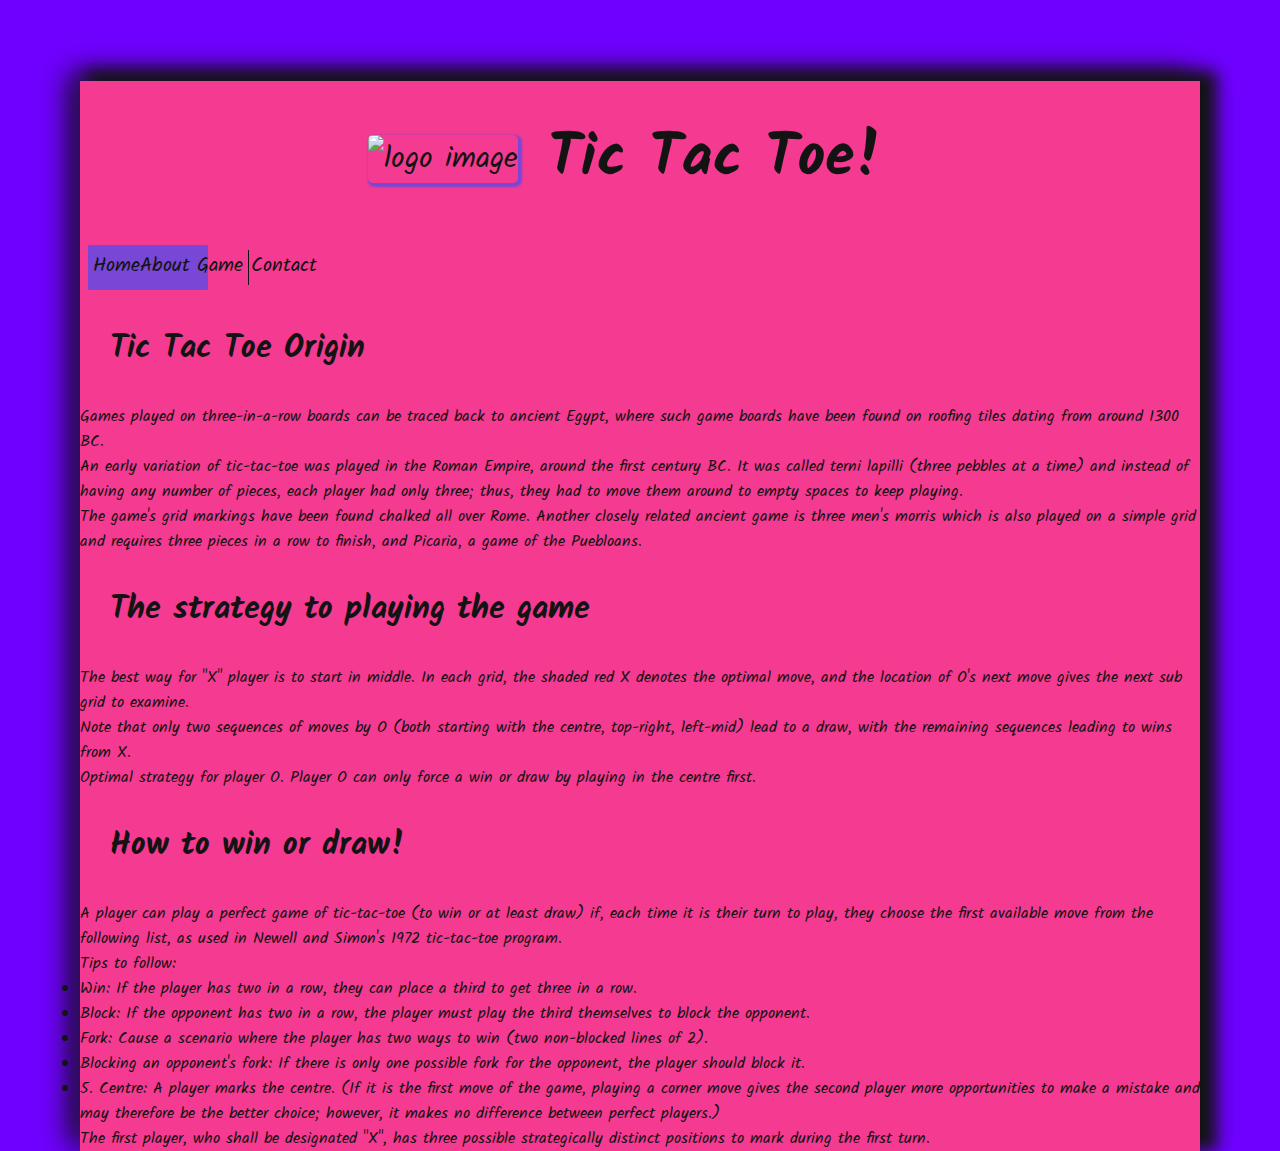
==== about.html @ bd55c63d "add content about the history of the game on about.html" ====
<!DOCTYPE html>
<html lang="en">
    <head>
        <meta charset="UTF-8">
        <meta http-equiv="X-UA-Compatible" content="IE=edge">
        <meta name="viewport" content="width=device-width, initial-scale=1.0">
        <!-- GOOGLE FONTS -->
        <link rel="preconnect" href="https://fonts.googleapis.com">
        <link rel="preconnect" href="https://fonts.gstatic.com" crossorigin>
        <link href="https://fonts.googleapis.com/css2?family=Caveat&family=Kalam:wght@700&display=swap" rel="stylesheet">
        <!-- FONTAWESOME ICONS -->
        <link href="./assets/fontawsome/css/all.css" rel="stylesheet">  
        <link rel="stylesheet" href="https://cdnjs.cloudflare.com/ajax/libs/font-awesome/6.0.0/css/all.min.css">
        <!--CSS STYLE LINK FILE -->
        <link rel="stylesheet" href="assets/css/style.css">
        <title>XO Game</title>
    </head>

    <body>
        <main id="background">
            <section class="">
                <div class="title">
                    <div>  
                      <img class="logo" src="assets/images/logo-6kb-250x250.png" alt="logo image">
                    </div>
                  <h1>Tic Tac Toe!</h1>
                </div>

                <nav class="nav-bar menu-allign">
                    <a class="" href="home.html" alt="">Home</a>
                    <a class="" href="about.html" alt="">About</a>
                    <a class="linebtwn-menu" href="index.html" alt="">Game</a>
                    <a class="" href="contact.html" alt="">Contact</a>
                </nav> 
            </section>

            <section class=""></section>
                <div class="hitory" >
                    <h1>Tic Tac Toe Origin</h1>
                        <p>Games played on three-in-a-row boards can be traced back to ancient Egypt, where such game boards have been found on roofing tiles dating from around 1300 BC. </p>
                        <p>An early variation of tic-tac-toe was played in the Roman Empire, around the first century BC. It was called terni lapilli (three pebbles at a time) and instead of having any number of pieces, each player had only three; thus, they had to move them around to empty spaces to keep playing. </p>
                        <p>The game's grid markings have been found chalked all over Rome. Another closely related ancient game is three men's morris which is also played on a simple grid and requires three pieces in a row to finish,  and Picaria, a game of the Puebloans.</p>
                </div>

                <div class="instruction" >
                    <h1>The strategy to playing the game</h1>
                        <p>The best way for "X" player is to start in middle. In each grid, the shaded red X denotes the optimal move, and the location of O's next move gives the next sub grid to examine.</p>
                        <p>Note that only two sequences of moves by O (both starting with the centre, top-right, left-mid) lead to a draw, with the remaining sequences leading to wins from X.</p>
                        <p>Optimal strategy for player O. Player O can only force a win or draw by playing in the centre first.</p>
                </div>

                <div class="rules" >
                    <h1>How to win or draw!</h1>
                        <p>A player can play a perfect game of tic-tac-toe (to win or at least draw) if, each time it is their turn to play, they choose the first available move from the following list, as used in Newell and Simon's 1972 tic-tac-toe program.</p>
                        <ul>Tips to follow:
                            <li>Win: If the player has two in a row, they can place a third to get three in a row.</li>
                            <li>Block: If the opponent has two in a row, the player must play the third themselves to block the opponent.</li>
                            <li>Fork: Cause a scenario where the player has two ways to win (two non-blocked lines of 2).</li>
                            <li>Blocking an opponent's fork: If there is only one possible fork for the opponent, the player should block it. </li>
                            <li>5.	Centre: A player marks the centre. (If it is the first move of the game, playing a corner move gives the second player more opportunities to make a mistake and may therefore be the better choice; however, it makes no difference between perfect players.)</li>
                        </ul>
                        <p>The first player, who shall be designated "X", has three possible strategically distinct positions to mark during the first turn. </p>
                </div>
                  
            </section>

            <!-- JAVASCRIPT FILE LINK -->
            <script src="/assets/js/script.js"></script>
        </main>
    </body>
</html>
---- assets/css/style.css ----
/* CSS HEX 
--deep-pink: #f53a91ff;
--majorelle-blue: #7947d6ff;
--electric-indigo: #6f00ffff;
--vivid-sky-blue: #04d9faff;
--magnolia: #f3eaf3ff;
--night: #131313ff;
*/
* {
    padding: 0;
    margin: 0;
  }

body{
    background-color: #6f00ffff;
    font-family: 'Kalam', cursive;
    color: #131313ff;
    height: 100vh;
    padding-top: 1px;
}

a{
    text-decoration: none;
    color: #131313ff;
  }

a:hover{
    cursor: pointer;
  }

.logo{
    height: 80px;
    width: 90px;
    box-shadow: 2px 2px 2px 2px #7947d6ff;
    border-radius: 5px;
}

.popup, .title, .controls{
  display: flex;
  flex-direction: column;
  justify-content: center;
  align-items: center;
  font-size: 20px;
}

.popup{
  font-size: 30px;
}

nav{
  background-color: #7947d6ff;
  border: 1px double #f53a91ff;
  border-radius: 4px;
  width: 100px;
  height: 30px;
}

nav:hover{
  background-color: #f53a91ff;
  border: 1px solid #7947d6ff;
  color: #7947d6ff;
  transition-duration: 0.4s;
  width: 110px;
  padding: 3px;
}

.menu-allign{
  display: flex;
  flex-direction: row;
  justify-content: space-between;
  margin: 5px;
  padding: 5px;
}

.linebtwn-menu{
  margin: 0 2px 0 5px;
  padding: 0 5px 2px 2px;
  border-right: 1px solid #131313ff;
}
/*
.hardmenuli {

}

.landingmenu{
  font-size: 50px;
}
#power-on{

}

#exit{

}
ul {
  list-style-type: none;
  margin: 0;
  padding: 0;
}
.game-board-hard{
    margin: 0 auto;
    background-color: #04d9faff;
    border: 1px solid #f53a91ff;
    display: grid;
    grid-template-columns: 20% 20% 20% 20% 20%;
    grid-template-rows: 20% 20% 20% 20% 20%;
    max-width: 500px;
}
*/
.game-board{
    margin: 0 auto;
    background-color: #04d9faff;
    box-shadow: -5px -5px 15px 5px #7947d6ff, 5px 5px 15px 7px #7947d6ff;
    display: grid;
    grid-template-columns: 33% 33% 33%;
    grid-template-rows: 33% 33% 33%;
    max-width: 300px;
}

button{
  font-family: 'Caveat', cursive;
  background-color: #7947d6ff;
  border: 1px solid #f53a91ff;
  border-radius: 4px;
  width: 50px;
  height: 30px;
}

button:hover{
background-color: #f53a91ff;
border: 2px solid #7947d6ff;
color: #131313ff;
transition-duration: 0.4s;
width: 60px;
font-size: 20px;
}

.tile {
    border: 4px solid #7947d6ff;
    min-width: 99px;
    min-height: 99px;
    display: flex;
    justify-content: center;
    align-items: center;
    font-size: 50px;
    cursor: pointer;
    margin: auto;
}

.tile:nth-child(1) {
  border-top: none;
}

.tile:nth-child(2) {
  border-top: none;
}

.tile:nth-child(3) {
  border-top: none;
} 

.tile:nth-child(odd) {
  border-right: none;
}

.tile:nth-child(even) {
  border-right: none;
}

.tile:nth-child(7) {
  border-bottom: none;
}

.tile:nth-child(8) {
  border-bottom: none;
}

.tile:nth-child(9) {
  border-bottom: none;
}

.controls{
  margin: 10px;
  padding: 10px;
  display: flex;
}

@media only screen and (min-width: 600px){
  #background{
    background-color: #7947d6ff;
    -webkit-box-shadow: 12px -5px 15px 5px #131313ff, 12px 10px 15px 7px #6f00ffff, -10px -7px 27px 1px #131313ff; 
    box-shadow:  12px -5px 15px 5px #131313ff, 12px 10px 15px 7px #6f00ffff, -10px -7px 27px 1px #131313ff;
    margin: 80px;
    margin-bottom: 50px;
    padding: 0px;
  }

  .logo{
    height: 120px;
    width: 120px;
    border-radius: 5px;
    box-shadow: 10px 10px -10px 0 #04d9faff;
  }

  .game-board{
    
  }

  .title{
    display: flex;
    flex-direction: row;
    justify-content: center;
    font-size: 30px;
  }
  
  h1{
    margin: 15px;
    padding: 15px;
  }

  nav{
    border: 3px solid #f53a91ff;
    width: 110px;
    height: 35px;
    font-size: 20px;
  }
  
  nav:hover{
    width: 120px;
    padding: 6px;
  }

  .menu-allign{
    display: flex;
    flex-direction: row;
    justify-content: space-between;
  }

  .tablet-border{
    border: 10px solid transparent;
    border-image: linear-gradient(to bottom right, #f53a91ff 25%, #6f00ffff 50%, #04d9faff 75%, #f3eaf3ff 100%);
    border-image-slice: 1;
    max-width: 500px;
    margin: auto;
    padding: 50px;
  }

  button{
    border: 3px solid #f53a91ff;
    width: 60px;
    height: 35px;
    padding: 5px;
    padding-bottom: 5px;
    font-size: 20px;
  }
  
  button:hover{
  border: 3px solid #7947d6ff;
  width: 70px;
  padding: 6px;
  }

  .tile{
    box-shadow: 10px 10px -10px 0 #04d9faff;
  }
}

@media only screen and (min-width: 1080px){
  #background{
    background-color: #f53a91ff;
  }

  .menu-allign{
    display: flex;
    flex-direction: row;
    justify-content: space-between;
  }

  .tablet-border{
    background-color: #7947d6ff;
    border: 15px solid transparent;
    border-image: linear-gradient(to bottom right, #6f00ffff 0%, #f53a91ff 10%, #7947d6ff 25%, #04d9faff 75%, #f3eaf3ff 100%);
    border-image-slice: 15;
    max-width: 750px;
    margin: auto;
    padding: 50px;
  }

  .tile {
    


}
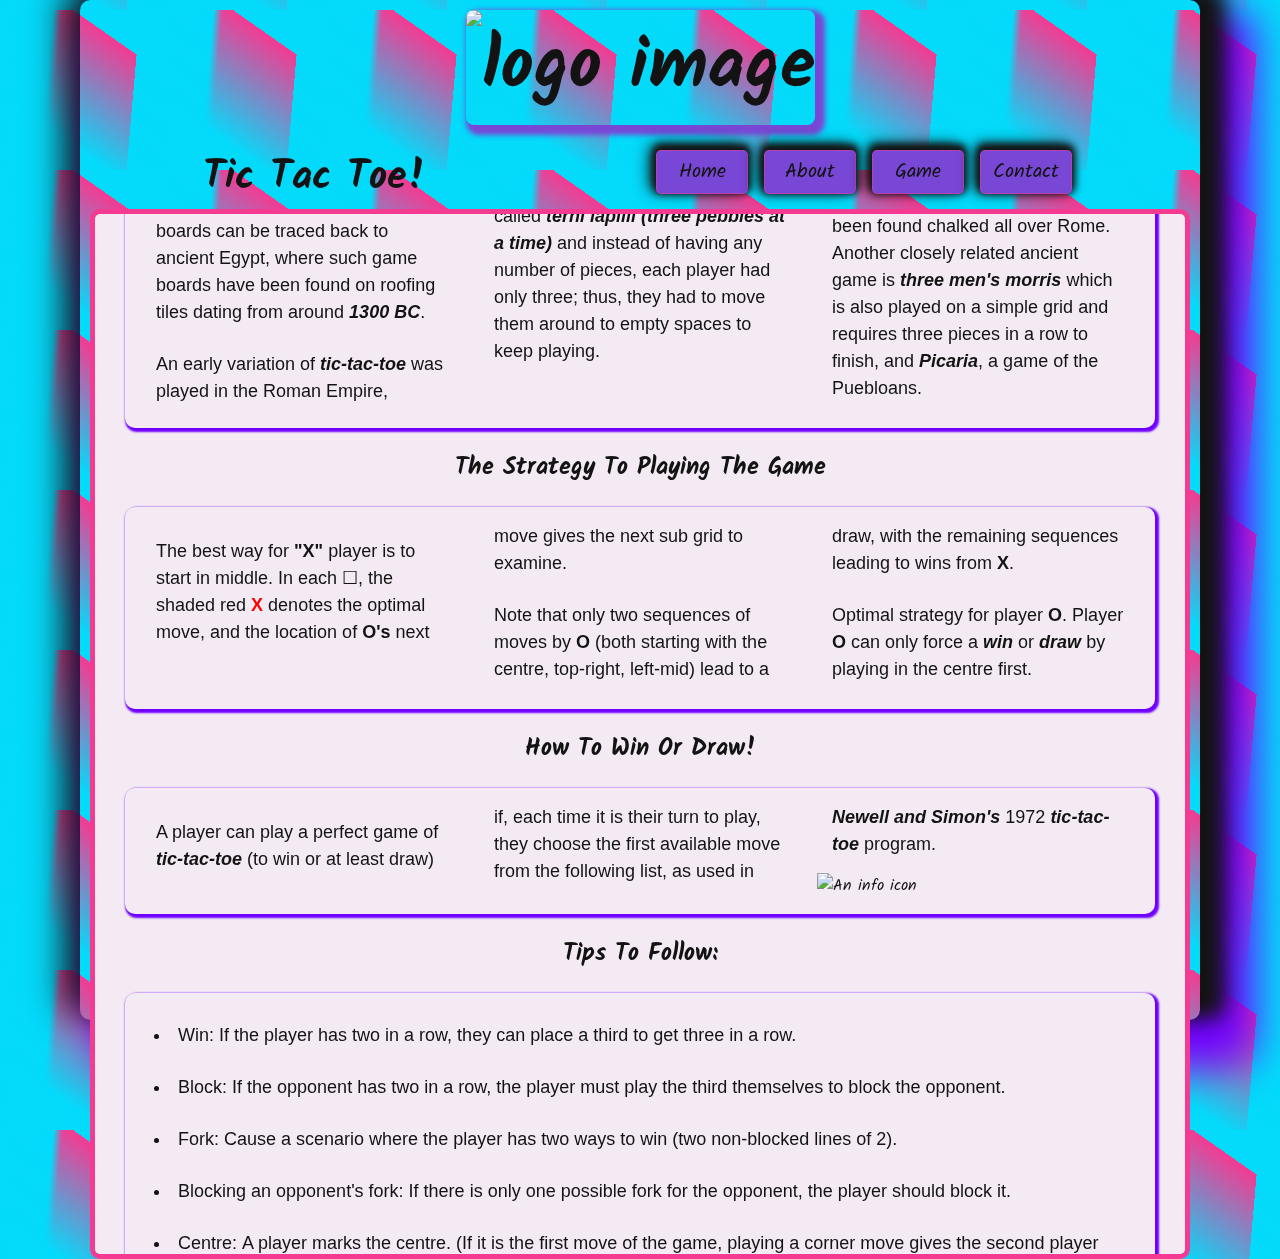
==== commit e7c626f2: "add responsiveness on about page, update readme.md file" ====
--- a/about.html
+++ b/about.html
@@ -8,64 +8,153 @@
         <link rel="preconnect" href="https://fonts.googleapis.com">
         <link rel="preconnect" href="https://fonts.gstatic.com" crossorigin>
         <link href="https://fonts.googleapis.com/css2?family=Caveat&family=Kalam:wght@700&display=swap" rel="stylesheet">
-        <!-- FONTAWESOME ICONS -->
-        <link href="./assets/fontawsome/css/all.css" rel="stylesheet">  
+        <!--FONTAWESOME ICONS -->
         <link rel="stylesheet" href="https://cdnjs.cloudflare.com/ajax/libs/font-awesome/6.0.0/css/all.min.css">
-        <!--CSS STYLE LINK FILE -->
+        <!-- CSS STYLE LINK FILE -->
         <link rel="stylesheet" href="assets/css/style.css">
-        <title>XO Game</title>
+        <title>Tic Tac Toe</title>
+        <script>
+          /***************************************************
+            * Code extracted from https://www.w3schools.com/
+          ****************************************************
+
+          ********* DROP DOWN ON HOVER CLICK! **************/
+          function myFunction(){
+              document.getElementById('DropDown').classList.toggle('show');
+          }
+
+          window.onclick = function(event){
+              if(!event.target.matches('.dropmenu')){
+                  var dropdowns = document.getElementsByClassName('dropdown-content');
+                  var i;
+                  for(i = 0; i < dropdowns.length; i++){
+                      var openDropdown = dropdowns[i];
+                      if(openDropdown.classList.contains('show')){
+                          openDropdown.classList.remove('show');
+                      }
+                  }
+              }
+          };
+
+        </script>
     </head>
 
     <body>
-        <main id="background">
-            <section class="">
-                <div class="title">
-                    <div>  
-                      <img class="logo" src="assets/images/logo-6kb-250x250.png" alt="logo image">
-                    </div>
-                  <h1>Tic Tac Toe!</h1>
+        <main id="background" class="content-background">
+          <!-- LOGO, TITLE & MENU BAR -->
+          <header class="menu">
+            <div class="title">
+              <h1>  
+                <img class="logo" src="assets/images/logo-6kb-250x250.png" alt="logo image">
+              </h1>
+            </div>  
+            
+            <div class="menu-allign">
+              <div class="title menu-allign">
+                <p class="title-heading heading" >Tic Tac Toe!</p>
+              </div>
+            
+              <!--
+              - Code extracted from https://www.w3schools.com/
+              -
+              -
+              - DROP DOWN FOR MOBILE MENU -->
+              <nav class="nav-bar menu-allign" id="menu-allign">
+                <div class="dropdown">
+                  <button onclick="myFunction()" class="dropmenu">
+                    <i class="fa-solid fa-bars"></i>
+                  </button>
+                  <div id="DropDown" class="dropdown-content dropmenu">
+                    <a class="home" href="home.html" aria-label="The link leads to home page">Home</a>
+                    <a class="about" href="about.html" aria-label="The link leads to about page">About</a>
+                    <a class="game" href="index.html" aria-label="The link leads to game page">Game</a>
+                    <a class="contact" href="contact.html" aria-label="The link leads to contact page">Contact</a> 
+                  </div>
+                </div> 
+  
+                <!-- MENU BAR FOR 770XP UP -->
+                <div class="menu-inrow hideonmobile">
+                  <div class="rowbtn">
+                    <a href="home.html" aria-label="The link leads to home page">Home</a>
+                  </div>
+                  <div class="rowbtn">
+                    <a href="about.html" aria-label="The link leads to about page">About</a>
+                  </div>
+                  <div class="rowbtn">
+                    <a href="index.html" aria-label="The link leads to game page">Game</a>
+                  </div>
+                  <div class="rowbtn">
+                    <a href="contact.html" aria-label="The link leads to contact page">Contact</a> 
+                  </div>     
+                </div>
+              </nav> 
+            </div>
+          </header>
+
+          <div class="content">
+            <!--   
+            -The content was extracted from https://en.wikipedia.org/wiki/Tic-tac-toe#
+            --> 
+        
+            <div>
+              <div class="infoimage">
+                  <img src="/assets/images/info-3kb-250x250.png" alt="An info icon"> 
+              </div> 
+            </div>
+              
+            <div class="contentbox">
+              <h2 class="pheading">The origin  of Tic Tac Toe game </h2>
+                <div class="flexbox">
+                  <p>Games played on three-in-a-row boards can be traced back to ancient Egypt, where such game boards have been found on 
+                    roofing tiles dating from around  <em>1300 BC</em>. </p>
+                  <p>An early variation of <i>tic-tac-toe</i> was played in the Roman Empire, around the <em>first century BC</em>. It was called <i>terni lapilli 
+                    (three pebbles at a time)</i> and instead of having any number of pieces, each player had only three; thus, they had to move them 
+                    around to empty spaces to keep playing. </p>
+                  <p>The game's grid markings have been found chalked all over Rome. Another closely related ancient game is <i>three men's morris</i> which
+                    is also played on a simple grid and requires three pieces in a row to finish,  and <i>Picaria</i>, a game of the Puebloans.</p>
+                </div>
+              </div>
+            
+            <div class="contentbox">
+              <h2 class="pheading">The strategy to playing the game</h2>
+                  <div class="flexbox"> 
+                    <p>
+                      The best way for <strong>"X"</strong> player is to start in middle. In each &#x2610;, the shaded red <strong style="color: red;">X</strong> denotes the optimal move, and the 
+                      location of <strong>O's</strong> next move gives the next sub grid to examine.</p>
+                    <p>
+                      Note that only two sequences of moves by <strong>O</strong> (both starting with the centre, top-right, left-mid) lead to a draw, 
+                      with the remaining sequences leading to wins from <strong>X</strong>.</p>
+                    <p>
+                      Optimal strategy for player <strong>O</strong>. Player <strong>O</strong> can only force a <i>win</i> or <i>draw</i> by playing in the centre first.</p>
+                  </div>
                 </div>
 
-                <nav class="nav-bar menu-allign">
-                    <a class="" href="home.html" alt="">Home</a>
-                    <a class="" href="about.html" alt="">About</a>
-                    <a class="linebtwn-menu" href="index.html" alt="">Game</a>
-                    <a class="" href="contact.html" alt="">Contact</a>
-                </nav> 
-            </section>
+            <div class="contentbox">
+              <h2 class="pheading">How to win or draw!</h2>
+                <div class="flexboxTwo"> 
+                  <p>A player can play a perfect game of <i>tic-tac-toe</i> (to win or at least draw) if, each time it is their turn to play, they choose 
+                    the first available move from the following list, as used in <em>Newell and Simon's</em> 1972 <i>tic-tac-toe</i> program.</p>
+                    
+                    <img class="hideonmobile" src="/assets/images/tic-tac-toe-5kb-250x250.png" alt="An info icon"> 
+                  </div>
+                  
+                  <h2 class="pheading">Tips to follow:</h2>
+                  <ul>
+                    <li class="list"><strong>Win:</strong> If the player has two in a row, they can place a third to get three in a row.</li>
+                    <li class="list"><strong>Block:</strong> If the opponent has two in a row, the player must play the third themselves to block the opponent.</li>
+                    <li class="list"><strong>Fork: </strong>Cause a scenario where the player has two ways to win (two non-blocked lines of 2).</li>
+                    <li class="list">Blocking an opponent's <strong>fork:</strong> If there is only one possible fork for the opponent, the player should block it. </li>
+                    <li class="list"><strong>Centre: </strong>A player marks the centre. (If it is the first move of the game, playing a corner move gives the 
+                      second player more opportunities to make a mistake and may therefore be the better choice; however, it makes no difference between perfect players.)</li>
+                </ul>
 
-            <section class=""></section>
-                <div class="hitory" >
-                    <h1>Tic Tac Toe Origin</h1>
-                        <p>Games played on three-in-a-row boards can be traced back to ancient Egypt, where such game boards have been found on roofing tiles dating from around 1300 BC. </p>
-                        <p>An early variation of tic-tac-toe was played in the Roman Empire, around the first century BC. It was called terni lapilli (three pebbles at a time) and instead of having any number of pieces, each player had only three; thus, they had to move them around to empty spaces to keep playing. </p>
-                        <p>The game's grid markings have been found chalked all over Rome. Another closely related ancient game is three men's morris which is also played on a simple grid and requires three pieces in a row to finish,  and Picaria, a game of the Puebloans.</p>
-                </div>
-
-                <div class="instruction" >
-                    <h1>The strategy to playing the game</h1>
-                        <p>The best way for "X" player is to start in middle. In each grid, the shaded red X denotes the optimal move, and the location of O's next move gives the next sub grid to examine.</p>
-                        <p>Note that only two sequences of moves by O (both starting with the centre, top-right, left-mid) lead to a draw, with the remaining sequences leading to wins from X.</p>
-                        <p>Optimal strategy for player O. Player O can only force a win or draw by playing in the centre first.</p>
-                </div>
-
-                <div class="rules" >
-                    <h1>How to win or draw!</h1>
-                        <p>A player can play a perfect game of tic-tac-toe (to win or at least draw) if, each time it is their turn to play, they choose the first available move from the following list, as used in Newell and Simon's 1972 tic-tac-toe program.</p>
-                        <ul>Tips to follow:
-                            <li>Win: If the player has two in a row, they can place a third to get three in a row.</li>
-                            <li>Block: If the opponent has two in a row, the player must play the third themselves to block the opponent.</li>
-                            <li>Fork: Cause a scenario where the player has two ways to win (two non-blocked lines of 2).</li>
-                            <li>Blocking an opponent's fork: If there is only one possible fork for the opponent, the player should block it. </li>
-                            <li>5.	Centre: A player marks the centre. (If it is the first move of the game, playing a corner move gives the second player more opportunities to make a mistake and may therefore be the better choice; however, it makes no difference between perfect players.)</li>
-                        </ul>
-                        <p>The first player, who shall be designated "X", has three possible strategically distinct positions to mark during the first turn. </p>
-                </div>
+                <p>The first player, who shall be designated <strong>"X"</strong>, has three possible strategically distinct positions to mark during the first turn. </p>
+              </div>
                   
-            </section>
-
-            <!-- JAVASCRIPT FILE LINK -->
-            <script src="/assets/js/script.js"></script>
-        </main>
+            </div>
+        </main>      
+      
+      <!-- JAVASCRIPT SCRIPT -->
+      <script src="/assets/js/script.js"></script>  
     </body>
 </html>--- a/assets/css/style.css
+++ b/assets/css/style.css
@@ -1,142 +1,1255 @@
-/* CSS HEX 
+/***************************************
+* CSS HEX 
+* Extracted form https://coolors.co/
+****************************************
 --deep-pink: #f53a91ff;
 --majorelle-blue: #7947d6ff;
 --electric-indigo: #6f00ffff;
 --vivid-sky-blue: #04d9faff;
 --magnolia: #f3eaf3ff;
 --night: #131313ff;
-*/
+
+****************************************
+* UNIFORM ACROSS ALL PAGES
+****************************************/
+
 * {
     padding: 0;
     margin: 0;
-  }
-
-body{
-    background-color: #6f00ffff;
-    font-family: 'Kalam', cursive;
+   }
+
+  main{
+    font-family: 'Kalam', 'Caveat', cursive;
     color: #131313ff;
     height: 100vh;
     padding-top: 1px;
-}
-
-a{
+    } 
+
+a{  
     text-decoration: none;
     color: #131313ff;
-  }
+    }
 
 a:hover{
     cursor: pointer;
+    }
+
+em{
+    font-weight: bold;
+    }
+
+i{
+    font-weight: bolder;
+    }
+
+.contentbox p, .contentbox ul{
+    font-family: Arial, Helvetica, sans-serif;
+    }
+
+/********************************************************
+* BACKGROUND ANIMATION 
+* The code extracted from https://stackoverflow.com/
+*********************************************************/
+
+body {
+    background-position: 10px 10px, 10px 10px;
+    background-size: 160px 160px;
+    background-image: linear-gradient(35deg, #04dafaff 25%, transparent 75%, transparent 50%, #04dafaff 75%, #04dafaff 100%),linear-gradient(95deg, #04dafaff 25%, #f53a91ff 30%, #f53a91ff 75%, #04dafaff 50%, #04dafaff 100%);
+    -webkit-animation: AnimateBG 20s ease infinite;
+    animation: AnimateBG 20s ease infinite;
+    }
+
+@-webkit-keyframes AnimateBG {
+    0% {
+      background-position: 0% 50%;
+    }
+    50% {
+      background-position: 100% 50%;
+      }
+    100% {
+      background-position: 0% 50%;
+      }
+    }
+
+@keyframes AnimateBG {
+    0% {
+      background-position: 0% 50%;
+      }
+    50% {
+      background-position: 100% 50%;
+      }
+    100% {
+      background-position: 0% 50%;
+      }
+    }
+
+/*********************************************************************
+* TRANSPARENT BACKGROUND
+* The code is extracted from https://developer.mozilla.org/en-US/
+*********************************************************************/
+
+#background{
+    background-color: transparent;
+    -webkit-box-shadow: 18px -8px 20px 8px #131313ff, 36px 28px 40px 18px#6f00ffff, -28px -18px 65px 4px #7947d6ff;; 
+    box-shadow:  18px -8px 20px 8px #131313ff, 36px 28px 40px 18px #6f00ffff, -14px -9px 35px 2px #131313ff; 
+    border-radius: 10px;
+    height: 500px;
+    width: 300px;
+    margin: auto;
+    padding: 10px;
+    }
+
+/****************************************
+****** RESPOSIVE AS PER VIEWPORT *******
+*****************************************
+
+*** LOGO STYLE ***/
+.logo{
+    height: 60px;
+    width: 75px;
+    box-shadow: 2px 2px 2px 2px #7947d6ff;
+    border-radius: 5px;
+    padding: 0;
+    margin-bottom: 20px;
+  }
+
+/****************************************
+* HOME PAGE STYLE
+****************************************/
+
+/*** LOGO & TITLE STYLE ***/
+.title{
+    display: flex;
+    flex-direction: column;
+    align-items: center;
+    font-size: 30px;
+    font-weight: bold;
+    padding: 0;
+  }
+
+.title-heading{
+    font-size: 14px;
+    font-weight: bold;
+    padding: 0;
+  }
+
+/******* MENU BUTTONS STYLE *******/
+.menu-bar{
+    font-size: 20px;
+    font-weight: bold;
+    letter-spacing: 5px;
+    line-height: 1.5;
+  }
+
+.menu-bar div{
+    background-color: #7947d6ff;
+    -webkit-box-shadow: 6px -3px 7px 3px #131313ff, -5px -4px 16px 1px #131313ff; 
+    box-shadow:  0px -3px 7px 3px #131313ff, -5px -4px 16px 1px #131313ff;
+    border: 1px dotted #f53a91ff; 
+    border-radius: 5px;
+    margin: 35px;
+    width: 140px;
+    height: 30px;
+    padding: 10px;
+  }
+
+.menubtn:hover, .menubtn:focus{
+    background-color: #f53a91ff;
+    border: 1px dotted #6f00ffff;
+    transition-duration: 0.4s;
+    }
+
+/****************************************
+* ABOUT PAGE STYLE
+****************************************
+
+************ DROP DOWN MENU ************/
+.menu-allign{
+    display: flex;
+    flex-direction: row;
+    justify-content: space-around;
+    }
+
+.dropdown-content{
+    display: none;
+  }
+
+.hideonmobile{
+    display: none;
+  }
+
+.show{
+    display: block;
+  }
+
+.dropmenu{
+    background-color: #7947d6ff;
+    border-radius: 5px;
+    color: #131313ff;
+    height: 30px;
+    width: 50px;
+    padding: 5px;
+    border: 1px solid #f53a91ff;
+  }
+
+.dropmenu:hover, .dropmenu:focus {
+    background-color: #f53a91ff;
+    border: 1px solid #6f00ffff;
+  }
+
+.dropdown {
+    position: relative;
+    display: block;
+  }
+
+.dropdown-content{
+    display: inline-block;
+    position: absolute;
+    background-color: #f53a91ff;
+    min-height: 140px;
+    min-width: 80px;
+    overflow: auto;
+    z-index: 1;
+  }
+
+.dropdown-content a {
+    text-align: center;
+    padding: 5px;
+    display: inline-block;
+  }
+
+.dropdown a:hover {
+    background-color: #7947d6ff;
+  }
+
+/******* CONTENT HOLDER ***********/
+.content{
+    background-color: #f3eaf3ff;
+    border: 1px dotted #f53a91ff;
+    border-radius: 5px;
+    height: 480px;
+    width: 280px;
+    margin: auto;
+    padding: 5px;
+    overflow: hidden;
+    overflow-y: scroll;
+  }
+
+.pheading{
+    font-size: 16px;
+    padding: 5px;
+    text-align: center;
+    text-transform: capitalize;
+    }
+
+ul{
+    border: transparent;
+    box-shadow: 2px 2px 2px 2px #6f00ffff;
+    border-radius: 5px;
+    margin: 5px;
+    padding: 10px;
+    font-size: 12px;
+    letter-spacing: 1.5;
+    line-height: 1.2;
+  }
+
+  ul .list{
+    font-weight: lighter;
+    list-style-position: inside;
+    margin: 5px;
+    padding: 5px;
+  }
+  
+  .infoimage img{
+    height: 100px;
+    width: 100px;
+    margin-left: 80px;
+  }
+
+.contentbox p{
+  border: transparent;
+    box-shadow: 2px 2px 2px 2px #6f00ffff;
+    border-radius: 5px;
+    margin: 5px;
+    padding: 10px;
+    font-size: 12px;
+    letter-spacing: 2;
+    line-height: 1.2;
+}
+
+/****************************************
+* GAME PAGE STYLE 
+****************************************
+
+
+
+
+/****************************************
+* CONTACT PAGE STYLE
+****************************************/
+
+/*** LOGO & TITLE STYLE ***/
+.heading{
+    font-size: 25px;
+    font-weight: bold;
+  }
+
+/********* FORM STYLING *****************/
+input,
+textarea,
+button{
+    font-family: 'Kalam', 'Caveat', cursive;
+    padding: 3px;
+    margin:3px;
+  }
+
+input, textarea{
+    width: 180px;
+  }
+
+fieldset{
+    border: none;
+  }
+
+form{
+    background-color: #f3eaf3ff;
+    border: 3px solid #f53a91ff;
+    border-radius: 5px;
+    height: 300px;
+    width: 200px;
+    margin: auto;
+    padding: 20px;
+  }
+
+.formbtn button{
+    display: inline;
+    font-weight: bold;
+    background-color: #7947d6ff;
+    border: 1px solid #f53a91ff;
+    border-radius: 5px;
+    height: 30px;
+    width: 60px;
+    padding: 5px;
+  }
+
+.formbtn button:hover, .formbtn button:focus {
+    background-color: #f53a91ff;
+    border: 1px solid #6f00ffff;
+  }
+
+input, textarea{
+    border: 1px solid #6f00ffff;
+    border-radius: 5px;
+  }
+
+/*** POP UP WINDOW STYLE ***/
+  .popwindow{
+  display: none;
+  font-size: 16px;
+  font-weight: bold;
+  background-color: #04d9faff;
+  border: 1px dotted #f53a91ff;
+  border-radius: 10px;
+  height: 50px;
+  width: 200px;
+  margin: auto;
+  padding: 10px;
+  }
+
+.alertwindow{
+    display: block;
+  }
+
+.popup .alertwindow {
+    visibility: visible;
+    -webkit-animation: fadeIn 10s;
+    animation: fadeIn 10s;
+  }
+
+@-webkit-keyframes fadeIn {
+    from {opacity: 0;} 
+    to {opacity: .1;}
+  }
+
+@keyframes fadeIn {
+    from {opacity: 0;}
+    to {opacity: .1 ;}
+  }
+
+/**********************************************************
+* MEDIA QUERY FOR 480 VIEWPORT
+***********************************************************/
+
+@media only screen and (min-width: 480px){
+
+  /* LOGO & TITLE STYLING 
+  ************************/
+  .logo{
+      height: 70px;
+      width: 85px;
+      box-shadow: 3px 3px 3px 3px #7947d6ff;
+      border-radius: 6px;
+    }
+
+  .title{
+  font-size: 32px;  
+    }
+
+  .heading{
+    font-size: 30px;
+    font-weight: bold;
+  }
+
+
+  /* TRANSPARENT BACKGROUND
+  **************************/
+  #background{
+    height: 650px;
+    width: 450px;
+    margin: auto;
+    }
+
+    /******* MENU BUTTONS STYLE *******/
+.menu-bar{
+  font-size: 20px;
+  font-weight: bold;
+  letter-spacing: 5px;
+  line-height: 1.5;
+}
+
+.menu-bar div{
+  background-color: #7947d6ff;
+  -webkit-box-shadow: 6px -3px 7px 3px #131313ff, -5px -4px 16px 1px #131313ff; 
+  box-shadow:  0px -3px 7px 3px #131313ff, -5px -4px 16px 1px #131313ff;
+  border: 1px dotted #f53a91ff; 
+  border-radius: 5px;
+  margin: 35px;
+  width: 140px;
+  height: 30px;
+  padding: 10px;
+}
+
+.menubtn:hover, .menubtn:focus{
+  background-color: #f53a91ff;
+ border: 1px dotted #6f00ffff;
+ transition-duration: 0.4s;
+}
+
+  /* ABOUT PAGE STYLE
+  ********************/
+  .dropdown-content{
+    display: none;
+  }
+
+  .hideonmobile{
+    display: none;
+  }
+
+  .show{
+    display: none;
+  }
+.form{
+  margin-top: 5px;
+}
+  /***** DROP DOWN MENU STYLE FOR MOBILE *****/
+  .dropmenu{
+    border-radius: 6px;
+    height: 40px;
+    width: 60px;
+    padding: 6px;
+    border: 1px solid #f53a91ff;
+  }
+
+   .fa-bars{
+    font-size: 20px;
+  }
+
+  .dropmenu:hover, .dropmenu:focus {
+    background-color: #f53a91ff;
+    border: 1px solid #6f00ffff;
+  }
+
+  /* Content Page Background
+  ***************************/  
+  .content{
+    border: 2px solid #f53a91ff;
+    border-radius: 6px;
+    height: 580px;
+    width: 420px;
+    margin: auto;
+    padding: 6px;
+    }
+
+  .pheading{
+    font-size: 18px;
+    padding: 6px;
+    }
+
+  ul{
+    border-radius: 6px;
+    margin: 6px;
+    padding: 12px;
+    font-size: 14px;
+    letter-spacing: 2;
+    line-height: 1.5;
+  }
+
+  ul .list{
+    margin: 6px;
+    padding: 6px;
+  }
+
+  .infoimage img{
+    height: 100px;
+    width: 100px;
+    margin-left: 150px;
+  }
+
+  .contentbox p{
+    border: transparent;
+    box-shadow: none;
+    margin: 5px;
+    padding: 5px;
+    font-size: 14px;
+    line-height: 1.5;
+    letter-spacing: 2;
+  }
+  .flexbox {
+    columns: 2;
+    border: transparent;
+    box-shadow: 2px 2px 2px 2px #6f00ffff;
+    border-radius: 5px;
+  }
+
+
+
+  /* CONTACT PAGE STYLE
+  ****************************************/
+  input,
+  textarea,
+  button{
+    padding: 4px;
+    margin: 4px;
+    }
+    
+    input, textarea{
+      width: 200px;
+    }
+
+  form{
+    border: 4px solid #f53a91ff;
+    border-radius: 6px;
+    font-size: 14px;
+    height: 320px;
+    width: 240px;
+    padding: 20px;
+    }
+    
+    .formbtn button{
+      border-radius: 6px;
+      height: 32px;
+      width: 64px;
+      padding: 6px;
+    }
+    
+    input, textarea{
+      border-radius: 6px;
+    }
+    
+    /*** POP UP WINDOW STYLE ***/
+    .popwindow{
+    font-size: 18px;
+    border-radius: 11px;
+    height: 55px;
+    width: 210px;
+    padding: 11px;
+    }
+
+}
+
+
+
+/***********************************************************
+*MEDIA QUERY FOR 770 VIEWPORT
+************************************************************/
+@media only screen and (min-width: 770px){
+
+ /* TRANSPARENT BACKGROUND
+ *************************/
+ #background{
+  height: 900px;
+  width: 700px;
+  margin: auto;
   }
 
 .logo{
     height: 80px;
     width: 90px;
-    box-shadow: 2px 2px 2px 2px #7947d6ff;
+    box-shadow: 4px 4px 4px 4px #7947d6ff;
+    border-radius: 7px;
+    }
+
+  .title{
+    font-size: 34px;  
+    }
+
+/* ABOUT PAGE STYLE
+********************/
+.title-heading{
+  font-size: 18px;
+}
+
+.dropdown{
+  display: none;
+}
+
+.hideonmobile{
+  display: inline-block;
+}
+
+.show{
+  display: inline-block;
+}
+
+/***** IN LINE MENU STYLE FOR TABLET *****/
+.menu-inrow div{
+  display: inline-block;
+  background-color: #7947d6ff;
+  box-shadow:  0px -3px 7px 3px #131313ff, -5px -4px 16px 1px #131313ff;
+  border: 1px dotted #f53a91ff;
+  border-radius: 5px;
+  color: #131313ff;
+}
+
+.rowbtn{
+  text-align: center;
+  margin: 5px;
+  font-size: 20px;
+  padding: 5px;
+  width: 80px; 
+}
+
+.menu-inrow div:hover, .menu-inrow div:focus {
+  background-color: #f53a91ff;
+  border-radius: 1px solid #7947d6ff;
+}
+
+/* Content Page Background
+  ***************************/  
+  .content{
+    border: 2px solid #f53a91ff;
+    border-radius: 6px;
+    height: 660px;
+    width: 500px;
+    margin: auto;
+    padding: 100px;
+    }
+
+    .infoimage img{
+      height: 140px;
+      width: 140px;
+      margin-left: 150px;
+    }
+
+  .flexbox{
+   columns: 2;
+   border-radius: 7px;
+    margin: 8px;
+    padding: 14px;
+  }
+
+  .hideonmobile img{
+    height: 180px;
+    width: 180px;
+  }
+
+  .contentbox p{
+    padding: 8px;
+    font-size: 16px;
+  }
+
+  .flexboxTwo{
+    columns: 2;
+    border: transparent;
+    box-shadow: 2px 2px 2px 2px #6f00ffff;
+    border-radius: 8px;
+    padding: 14px;
+    margin: 8px;
+  }
+
+  .pheading{
+    font-size: 18px;
+    padding: 6px;
+    }
+
+  ul{
+
+    border-radius: 6px;
+    margin: 6px;
+    padding: 12px;
+    font-size: 14px;
+    letter-spacing: 2;
+    line-height: 1.5;
+  }
+
+  ul .list{
+    margin: 6px;
+    padding: 6px;
+  }
+
+  .infoimage img{
+    height: 100px;
+    width: 100px;
+    margin-left: 150px;
+  }
+
+
+/*
+
+.button{
+  border: 3px solid #f53a91ff;
+  width: 60px;
+  height: 35px;
+  padding: 5px;
+  padding-bottom: 5px;
+  font-size: 20px;
+}
+
+.button:hover{
+border: 3px solid #7947d6ff;
+width: 70px;
+padding: 6px;
+}
+
+.menu-bar{
+background-color: #6f00ffff;
+box-shadow:5px -5px 5px 5px #f3eaf3ff, -5px -5px 5px 5px #131313ff;
+border-radius: 8px;
+width: 170px;
+padding: 10px;
+margin: auto;
+}
+
+.menu-bar:hover{
+background-color: #f53a91ff;
+box-shadow:2px -2px 1px 1px #f3eaf3ff, -2px -2px 2px 2px #131313ff;
+color: #131313ff;
+}*/
+
+/******** MENU BAR **********/
+.dropdown-content{
+  display: none;
+}
+
+
+
+/* Content holder
+*****************/
+.content{
+  display: flex;
+  flex-direction: column;
+  justify-content: center;
+  border: 4px solid #f53a91ff;
+  border-radius: 7px;
+  height: 800px;
+  width: 600px;
+  margin: auto;
+  padding: 7px;
+
+}
+
+
+/* CONTACT PAGE STYLE
+  ****************************************/
+
+  /*** LOGO & TITLE STYLE ***/
+  .heading{
+  font-size: 35px;
+  font-weight: bold;
+  }
+
+
+
+  fieldset{
+    border: 1px solid #6f00ffff;
     border-radius: 5px;
-}
-
-.popup, .title, .controls{
+    padding: 10px;
+  }
+
+  input,
+  textarea,
+  button{
+    padding: 5px;
+    margin: 5px;
+    }
+    
+    input, textarea{
+      width: 220px;
+    }
+
+  form{
+    border-radius: 8px;
+    font-size: 16px;
+    height: 390px;
+    width: 280px;
+    padding: 40px;
+    }
+    
+    .formbtn button{
+      border-radius: 7px;
+      height: 34px;
+      width: 68px;
+      padding: 7px;
+    }
+    
+    input, textarea, legend{
+      border-radius: 7px;
+      font-size: 18px;
+    }
+    
+    /*** POP UP WINDOW STYLE ***/
+    .popwindow{
+    font-size: 20px;
+    border-radius: 12px;
+    height: 60px;
+    width: 220px;
+    padding: 12px;
+    }
+  
+ }
+
+ 
+/***********************************************************
+*MEDIA QUERY FOR 1280 VIEWPORT
+************************************************************/
+@media only screen and (min-width: 1280px){
+
+  /* HOME PAGE
+  *************************/
+  .logo{
+    height: 95px;
+    width: 100px;
+    box-shadow: 5px 5px 5px 5px #7947d6ff;
+    border-radius: 8px;
+    }
+
+.title{
+    font-size: 36px;  
+    }
+
+  /* TRANSPARENT BACKGROUND
+  *************************/
+  #background{
+      height: 1000px;
+      width: 1100px;
+      margin: auto;
+      }
+
+  /* ABOUT PAGE STYLE
+  ****************************************/
+  .title-heading{
+    font-size: 40px;
+  }
+
+  
+  /******** MENU BAR **********/
+  .dropdown{
+    display: none;
+  }
+
+  .hideonmobile{
+    display: inline-block;
+  }
+
+  .show{
+    display: inline-block;
+  }
+  
+
+  /* Content holder
+  *****************/
+  .content{
+    border: 5px solid #f53a91ff;
+    border-radius: 10px;
+    height: 1000px;
+    width: 1050px;
+    margin: auto;
+    padding: 20px;
+  }
+
+  .hideonmobile img{
+    height: 200px;
+    width: 200px;
+  }
+
+  .flexbox{
+    columns: 3;
+    border-radius: 10px;
+     margin: 10px;
+     padding: 16px;
+   }
+ 
+   .hideonmobile img{
+     height: 200px;
+     width: 200px;
+   }
+ 
+   .contentbox p{
+    
+     padding: 10px;
+     font-size: 18px;
+   }
+ 
+   .flexboxTwo{
+     columns: 3;
+     border: transparent;
+     box-shadow: 2px 2px 2px 2px #6f00ffff;
+     border-radius: 10px;
+     padding: 16px;
+     margin: 10px;
+   }
+ 
+   .pheading{
+     font-size: 24px;
+     padding: 10px;
+     }
+ 
+   ul{
+ 
+     border-radius: 10px;
+     margin: 10px;
+     padding: 14px;
+     font-size: 18px;
+     letter-spacing: 2;
+     line-height: 1.5;
+   }
+ 
+   ul .list{
+     margin: 5px;
+     padding: 10px;
+   }
+ 
+   .infoimage img{
+     height: 200px;
+     width: 200px;
+     margin-left: 200px;
+   }
+ 
+/* CONTACT PAGE STYLE
+  ****************************************/
+  fieldset{
+    border: 2px solid #6f00ffff;
+    border-radius: 10px;
+    padding: 15px;
+  }
+
+  input,
+  textarea,
+  button{
+    padding: 10px;
+    margin: 10px;
+    }
+    
+    input, textarea{
+      width: 250px;
+    }
+
+  form{
+    border-radius: 10px;
+    font-size: 18px;
+    height: 600px;
+    width: 380px;
+    padding: 50px;
+    }
+    
+    .formbtn button{
+      border-radius: 8px;
+      height: 36px;
+      width: 70px;
+      padding: 8px;
+    }
+    
+    input, textarea, legend{
+      border-radius: 8px;
+      font-size: 25px;
+    }
+    
+    /*** POP UP WINDOW STYLE ***/
+    .popwindow{
+    font-size: 22px;
+    border-radius: 14px;
+    height: 60px;
+    width: 240px;
+    padding: 14px;
+    }
+  
+}
+
+
+/***********************************************************
+*MEDIA QUERY FOR 1600 VIEWPORT
+************************************************************/
+@media only screen and (min-width: 1600px){
+
+  /* UNIFORM ACROSS ALL PAGES
+  ****************************************/
+  .logo{
+    height: 100px;
+    width: 110px;
+    box-shadow: 6px 6px 6px 6px #7947d6ff;
+    border-radius: 9px;
+    }
+    
+    .title{
+      font-size: 38px;  
+      }
+    
+    /* ABOUT PAGE STYLE
+****************************************/
+.title-heading{
+  font-size: 22px;
+}
+
+/******** MENU BAR **********/
+.dropdown{
+  display: none;
+}
+
+.hideonmobile{
+  display: inline-block;
+}
+
+.show{
+  display: inline-block;
+}
+
+#background{
+  height: 1400px;
+  width: 1200px;
+  margin: auto;
+  }
+
+}
+ 
+
+
+
+
+#22222222222222222222222222222222
+
+
+
+
+/******************** LANDING PAGE STYLE **************************
+.content-background{
+  background-color: transparent;
+  height: 300px;
+  width: 200px;
+  margin: auto;
+  padding: 10px;
+  padding-top: 20px;
+}
+
+#changetrasparecy{
+  display: flex;
+  flex-direction: column;
+  align-content: space-between;
+  text-align: center;
+  margin: auto;
+  padding: 10px;
+}
+
+
+
+*********POP UP WINDOW BEFORE STARTING THE GAME***********/
+/**.startgamepopup{
+  display: none;
+  font-size: 20px;
+  font-weight: bold;
+  background-color: #04d9faff;
+  border: 1PX dotted #f53a91ff;
+  border-radius: 10px;
+  height: 120px;
+  width: 200px;
+  margin: auto;
+  padding: 10px;
+  }
+
+  select, option{
+  font-family: 'Kalam', cursive;
+  background-color: transparent;
+  border: 0;
+  font-size: 16px;
+  padding: 5px;
+}
+
+.popbtn{
+  display: block;
+  margin: 5px;
+}
+
+.popbtn button{
+  margin: 5px;
+  padding: 5px;
+}
+
+.popbtn button:hover, .popbtn button:focus{
+  background-color: #f53a91ff;
+  border: 1PX dotted #7947d6ff;  
+}
+
+#playertwo{
+  display: none;
+}**/
+/************ SOCIAL MEDIA ICONS *************/
+
+/**** WRAPPER *****/
+
+/**** .icon-button {
+	background-color:transparent;
+	border-radius: 5px;
+	display: inline-block;
+	height: 18px;
+	line-height: 1.2;
+	margin: 5px;
+	text-align: center;
+	-webkit-user-select: none;
+	   -moz-user-select: none;
+	    -ms-user-select: none;
+	        user-select: none;
+	width: 25px;
+}
+CHANGE COLOR ON HOVER 
+.linkedin:hover, .linkedin:focus {
+	color: #0073a4;
+}
+
+.twitter span:hover, .twitter span:focus {
+	color: #4099ff;
+}
+
+.slack span:hover, .slack span:focus {
+	color: linear-gradient(to right #36C5F0, #2EB67D, #E01E5A, #ECB22E);
+}
+
+.github span:hover, .github span:focus {
+	color: #131313ff;
+  font-size: large;
+}
+
+Icons 
+ .fa-linkedin,
+.fa-square-twitter, 
+.fa-github,
+ .fa-slack{
+	color: #131313ff;
+}**/
+
+
+
+**/
+
+
+/*
+
+
+#btn1 button{
+  font-family: 'Kalam', cursive;
+  background-color: transparent;
+  border: 0;
+  font-size: 20px;
+  padding: 10px;
+  width: fit-content;
+}
+
+#btn2 button{
+  font-family: 'Kalam', cursive;
+  background-color: transparent;
+  border: 0;
+  font-size: 20px;
+  padding: 10px;
+  width: fit-content;
+}
+
+#btn1:hover{
+  background-color: #7947d6ff;
+  border-radius: 5px;
+  width: 150px;
+}
+
+#btn2:hover{
+  background-color: #7947d6ff;
+  border-radius: 5px;
+  width: 150px;
+}
+
+select:hover{
+  background-color: #7947d6ff;
+  border-radius: 5px;
+  width: 150px;
+}
+
+
+.linebtwn-menu{
+  margin: 0 2px 0 5px;
+  padding: 0 5px 2px 2px;
+  border-right: 1px solid #131313ff;
+}
+*/
+
+/********************  GAME PAGE STYLE **************************/
+/**
+.popup, .controls{
   display: flex;
   flex-direction: column;
   justify-content: center;
   align-items: center;
   font-size: 20px;
-}
-
-.popup{
-  font-size: 30px;
-}
-
-nav{
-  background-color: #7947d6ff;
-  border: 1px double #f53a91ff;
-  border-radius: 4px;
-  width: 100px;
-  height: 30px;
-}
-
-nav:hover{
-  background-color: #f53a91ff;
-  border: 1px solid #7947d6ff;
-  color: #7947d6ff;
-  transition-duration: 0.4s;
-  width: 110px;
-  padding: 3px;
-}
-
-.menu-allign{
-  display: flex;
-  flex-direction: row;
-  justify-content: space-between;
-  margin: 5px;
-  padding: 5px;
-}
-
-.linebtwn-menu{
-  margin: 0 2px 0 5px;
-  padding: 0 5px 2px 2px;
-  border-right: 1px solid #131313ff;
-}
-/*
-.hardmenuli {
-
-}
-
-.landingmenu{
-  font-size: 50px;
-}
-#power-on{
-
-}
-
-#exit{
-
-}
-ul {
-  list-style-type: none;
-  margin: 0;
-  padding: 0;
-}
-.game-board-hard{
-    margin: 0 auto;
-    background-color: #04d9faff;
-    border: 1px solid #f53a91ff;
-    display: grid;
-    grid-template-columns: 20% 20% 20% 20% 20%;
-    grid-template-rows: 20% 20% 20% 20% 20%;
-    max-width: 500px;
-}
-*/
+  padding: 5px
+}
+
 .game-board{
     margin: 0 auto;
     background-color: #04d9faff;
-    box-shadow: -5px -5px 15px 5px #7947d6ff, 5px 5px 15px 7px #7947d6ff;
+    box-shadow: -5px -5px 15px 5px #f53a91ff, 5px 5px 15px 7px #f53a91ff;
     display: grid;
     grid-template-columns: 33% 33% 33%;
     grid-template-rows: 33% 33% 33%;
     max-width: 300px;
 }
 
-button{
+.gamebtn button{
   font-family: 'Caveat', cursive;
   background-color: #7947d6ff;
   border: 1px solid #f53a91ff;
+  color: #131313ff;
   border-radius: 4px;
-  width: 50px;
+ width: 50px;
   height: 30px;
-}
-
-button:hover{
+  padding: 5px;
+}
+
+
+.gamebtn button:hover, .gamebtn button:focus{
 background-color: #f53a91ff;
-border: 2px solid #7947d6ff;
+border: px solid #7947d6ff;
 color: #131313ff;
 transition-duration: 0.4s;
 width: 60px;
 font-size: 20px;
 }
 
+.border{
+  background-color: #6f00ffff;
+  -webkit-box-shadow: 6px -3px 7px 3px #131313ff, -5px -4px 16px 1px #131313ff; 
+  box-shadow:  0px -3px 7px 3px #131313ff, -5px -4px 16px 1px #131313ff;
+  height: 80%vh;
+  width: 350px;
+  margin: auto;
+}
+
 .tile {
-    border: 4px solid #7947d6ff;
+    border: 4px solid #f53a91ff;
     min-width: 99px;
     min-height: 99px;
     display: flex;
@@ -184,41 +1297,58 @@
   padding: 10px;
   display: flex;
 }
-
-@media only screen and (min-width: 600px){
-  #background{
+**/
+/******************** ABOUT PAGE STYLE **************************/
+
+
+ h1{
+    font-size: 14px;
+   padding: 5px;
+   text-align: center;
+  }
+
+**/
+
+/***************** CONTACT PAGE ************************/
+
+
+
+  header h1{
+    font-size: 16px;
+  }
+
+  
+
+
+
+
+ /* #game-background{
     background-color: #7947d6ff;
-    -webkit-box-shadow: 12px -5px 15px 5px #131313ff, 12px 10px 15px 7px #6f00ffff, -10px -7px 27px 1px #131313ff; 
-    box-shadow:  12px -5px 15px 5px #131313ff, 12px 10px 15px 7px #6f00ffff, -10px -7px 27px 1px #131313ff;
+    -webkit-box-shadow: 18px -8px 20px 8px #131313ff, 18px 14px 20px 9px #6f00ffff, -14px -9px 35px 2px #131313ff; 
+    box-shadow:  18px -8px 20px 8px #131313ff, 18px 14px 20px 9px #6f00ffff, -14px -9px 35px 2px #131313ff; 
     margin: 80px;
-    margin-bottom: 50px;
     padding: 0px;
-  }
-
-  .logo{
-    height: 120px;
-    width: 120px;
-    border-radius: 5px;
-    box-shadow: 10px 10px -10px 0 #04d9faff;
-  }
-
-  .game-board{
-    
-  }
-
-  .title{
-    display: flex;
-    flex-direction: row;
-    justify-content: center;
-    font-size: 30px;
-  }
+    }*/
   
-  h1{
-    margin: 15px;
+  /******* LOGO, TITLE & MENU STYLE FOR MOBILE *******/
+/**  .content-background{
+    background-color: transparent;
+    height: 800px;
+    width: 600px;
+    margin: auto;
     padding: 15px;
-  }
-
-  nav{
+    padding-top: 20px;
+    }
+    
+  .content-background nav{
+    padding-left: 10px;
+  }
+
+
+ 
+ 
+
+  /*nav{
     border: 3px solid #f53a91ff;
     width: 110px;
     height: 35px;
@@ -230,12 +1360,7 @@
     padding: 6px;
   }
 
-  .menu-allign{
-    display: flex;
-    flex-direction: row;
-    justify-content: space-between;
-  }
-
+  
   .tablet-border{
     border: 10px solid transparent;
     border-image: linear-gradient(to bottom right, #f53a91ff 25%, #6f00ffff 50%, #04d9faff 75%, #f3eaf3ff 100%);
@@ -244,50 +1369,125 @@
     margin: auto;
     padding: 50px;
   }
-
-  button{
-    border: 3px solid #f53a91ff;
-    width: 60px;
-    height: 35px;
-    padding: 5px;
-    padding-bottom: 5px;
+  /*** HOME PAGE STYLE ***
+
+
+  .menu-bar div{
+    font-size: 30px;
+    background-color: #7947d6ff;
+    -webkit-box-shadow: 12px -6px 14px 6px #131313ff, -10px -8px 32px 2px #131313ff; 
+    box-shadow:  1px -6px 14px 6px #131313ff, -10px -8px 32px 2px #131313ff;  
+    padding: 15px;
+    width: 180px; 
+  }**/
+
+  /*.menubtn div{
+    font-size: 25px;
+    line-height: 40px;
+  }*/
+
+
+  /******************** CONTACT PAGE **************************/
+ /** 
+
+
+
+ #game-background{
+    background-color: #7947d6ff;
+    -webkit-box-shadow: 12px -5px 15px 5px #131313ff, 12px 10px 15px 7px #6f00ffff, -10px -7px 27px 1px #131313ff; 
+    box-shadow:  12px -5px 15px 5px #131313ff, 12px 10px 15px 7px #6f00ffff, -10px -7px 27px 1px #131313ff;
+    margin: 80px;
+    padding: 0px;
+    }
+
+  
+*/
+  /******* LOGO, TITLE & MENU STYLE FOR MOBILE *******/
+ /** .content-background{
+    background-color: pink;
+    height: 600px;
+    width: 400px;
+    margin: auto;
+    padding: 15px;
+    padding-top: 20px;
+    }
+    
+  .content-background nav{
+    padding-left: 90px;
+  }
+
+**/
+  
+
+
+ /* .tablet-border{
+    border: 10px solid transparent;
+    border-image: linear-gradient(to bottom right, #f53a91ff 25%, #6f00ffff 50%, #04d9faff 75%, #f3eaf3ff 100%);
+    border-image-slice: 1;
+    max-width: 700px;
+    margin: auto;
+    padding: 60px;
+  }
+
+  .tile {}*/
+
+ /******************** LOGO, TITLE & MENU STYLE FOR MOBILE **************************/   
+  
+
+
+  /*** HOME PAGE STYLE ***/
+  /***.content-background{
+    background-color: transparent;
+    height: 700px;
+    width: 500px;
+    margin: auto;
+    padding-left: 20px;
+    }
+
+
+
+
+  .menu-bar div{
+    font-size: 30px;
+    background-color: #7947d6ff;
+    -webkit-box-shadow: 18px -12px 21px 12px #131313ff, -15px -12px 48px 3px #131313ff; 
+    box-shadow:  3px -9px 21px 12px #131313ff, -15px -12px 48px 3px #131313ff;  
+    width: 200px; 
+    margin: 60px;
+  }***/
+/*
+  .menubtn{
+    font-size: 40px;
+    line-height: 50px;
+    border-radius: 8px;
+    padding: 20px;
+  }
+*/
+  /******************** CONTACT PAGE **************************/
+
+/**
+  .menu-inrow a{
+    display: inline;
+    background-color: #7947d6ff;
+    border-radius: 5px;
+    color: #131313ff;
+    border: 1px dotted #f53a91ff;
+    -webkit-box-shadow: 5px 5px 5px 5px #131313ff;
+    box-shadow: 5px 5px 5px 5px #131313ff;
+  }
+
+  .rowbtn{
+    display: inline;
     font-size: 20px;
+    padding: 10px; 
+   
+  }
+
+  .rowbtn:hover, .rowbtn:focus {
+    background-color: #f53a91ff;
+    transition-duration: 0.4s;
   }
   
-  button:hover{
-  border: 3px solid #7947d6ff;
-  width: 70px;
-  padding: 6px;
-  }
-
-  .tile{
-    box-shadow: 10px 10px -10px 0 #04d9faff;
-  }
-}
-
-@media only screen and (min-width: 1080px){
-  #background{
-    background-color: #f53a91ff;
-  }
-
-  .menu-allign{
-    display: flex;
-    flex-direction: row;
-    justify-content: space-between;
-  }
-
-  .tablet-border{
-    background-color: #7947d6ff;
-    border: 15px solid transparent;
-    border-image: linear-gradient(to bottom right, #6f00ffff 0%, #f53a91ff 10%, #7947d6ff 25%, #04d9faff 75%, #f3eaf3ff 100%);
-    border-image-slice: 15;
-    max-width: 750px;
-    margin: auto;
-    padding: 50px;
-  }
-
-  .tile {
-    
-
-
-}
+
+}
+**/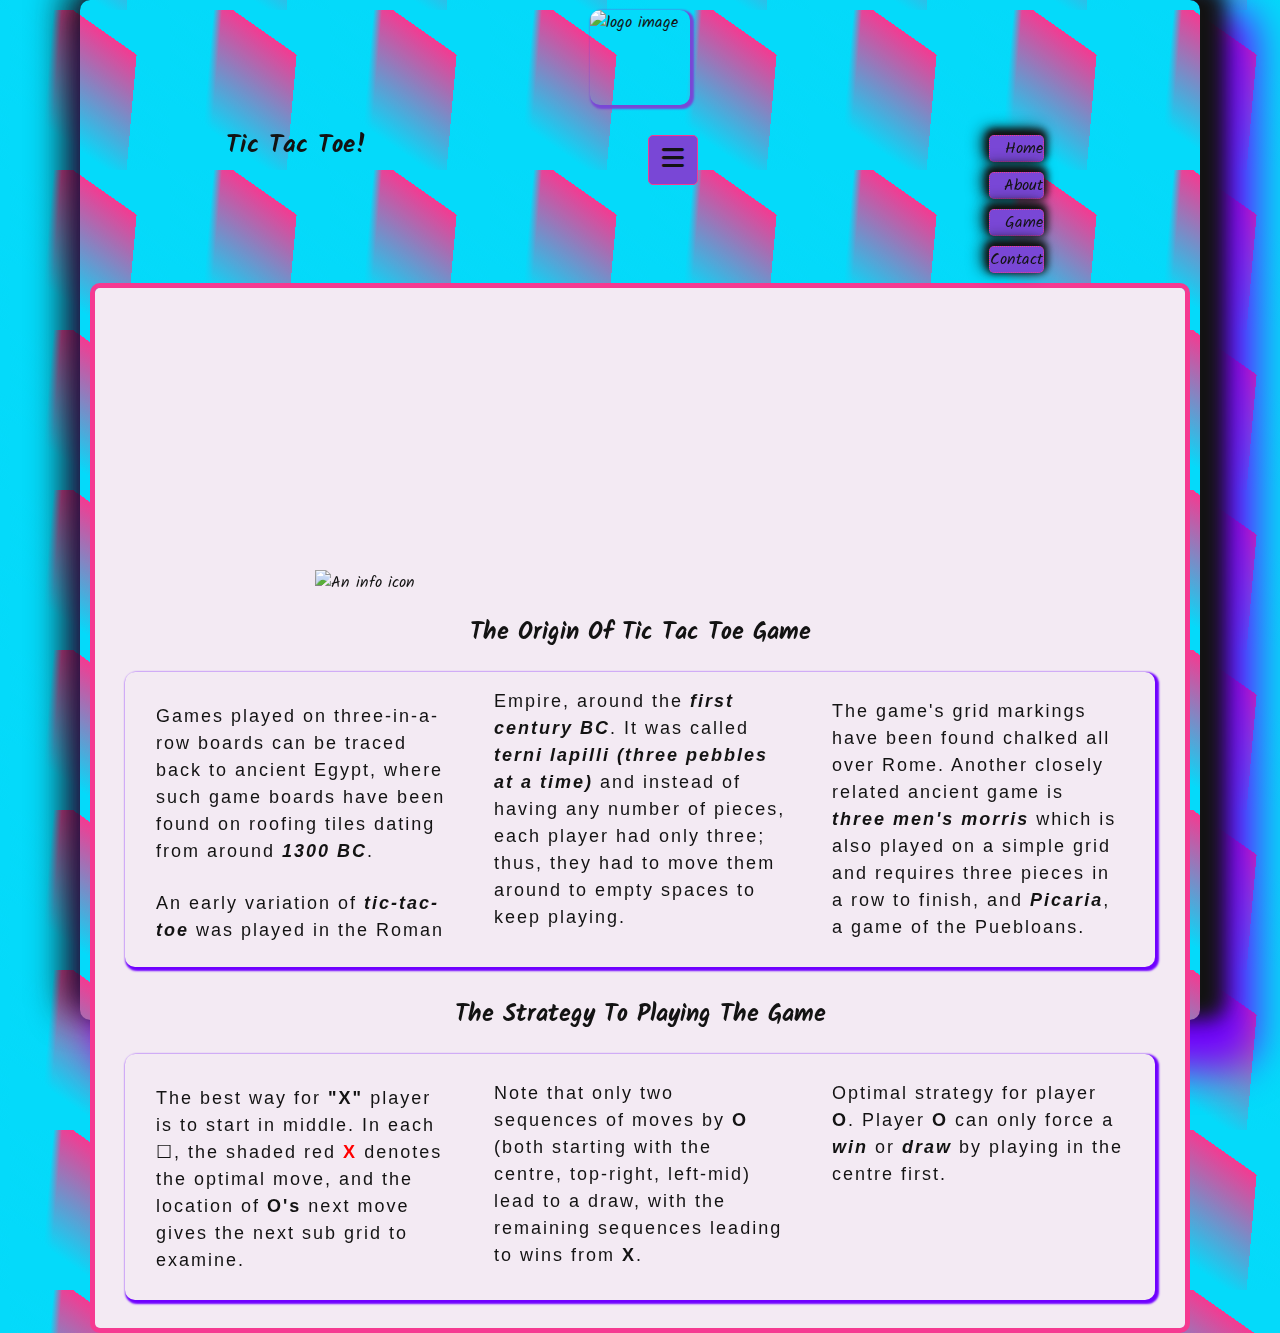
==== commit a229d64d: "add menu for tablet and resize content" ====
--- a/about.html
+++ b/about.html
@@ -1,160 +1,315 @@
 <!DOCTYPE html>
 <html lang="en">
-    <head>
-        <meta charset="UTF-8">
-        <meta http-equiv="X-UA-Compatible" content="IE=edge">
-        <meta name="viewport" content="width=device-width, initial-scale=1.0">
-        <!-- GOOGLE FONTS -->
-        <link rel="preconnect" href="https://fonts.googleapis.com">
-        <link rel="preconnect" href="https://fonts.gstatic.com" crossorigin>
-        <link href="https://fonts.googleapis.com/css2?family=Caveat&family=Kalam:wght@700&display=swap" rel="stylesheet">
-        <!--FONTAWESOME ICONS -->
-        <link rel="stylesheet" href="https://cdnjs.cloudflare.com/ajax/libs/font-awesome/6.0.0/css/all.min.css">
-        <!-- CSS STYLE LINK FILE -->
-        <link rel="stylesheet" href="assets/css/style.css">
-        <title>Tic Tac Toe</title>
-        <script>
-          /***************************************************
-            * Code extracted from https://www.w3schools.com/
-          ****************************************************
-
-          ********* DROP DOWN ON HOVER CLICK! **************/
-          function myFunction(){
-              document.getElementById('DropDown').classList.toggle('show');
+  <head>
+    <meta charset="UTF-8" />
+    <meta http-equiv="X-UA-Compatible" content="IE=edge" />
+    <meta name="viewport" content="width=device-width, initial-scale=1.0" />
+    <!-- GOOGLE FONTS -->
+    <link rel="preconnect" href="https://fonts.googleapis.com" />
+    <link rel="preconnect" href="https://fonts.gstatic.com" crossorigin />
+    <link
+      href="https://fonts.googleapis.com/css2?family=Caveat&family=Kalam:wght@700&display=swap"
+      rel="stylesheet"
+    />
+    <!--FONTAWESOME ICONS -->
+    <link
+      rel="stylesheet"
+      href="https://cdnjs.cloudflare.com/ajax/libs/font-awesome/6.0.0/css/all.min.css"
+    />
+    <!-- CSS STYLE LINK FILE -->
+    <link rel="stylesheet" href="assets/css/style.css" />
+    <title>Tic Tac Toe</title>
+    <script>
+      /************************************************
+                                      * Code extracted from https://www.w3schools.com/
+                                      
+                                      ********* DROP DOWN ON HOVER CLICK! ************/
+      function openDropdown() {
+        document.getElementById("UnfoldMenu").classList.toggle("open");
+      }
+
+      window.onclick = function (event) {
+        if (!event.target.matches(".dropdownbtn")) {
+          var openMenu = document.getElementsByClassName("dropdown-content");
+          var i;
+          for (i = 0; i < dropMenu.length; i++) {
+            var openDropdown = dropMenu[i];
+            if (openDropdown.classList.contains("open")) {
+              openDropdown.classList.remove("open");
+            }
           }
-
-          window.onclick = function(event){
-              if(!event.target.matches('.dropmenu')){
-                  var dropdowns = document.getElementsByClassName('dropdown-content');
-                  var i;
-                  for(i = 0; i < dropdowns.length; i++){
-                      var openDropdown = dropdowns[i];
-                      if(openDropdown.classList.contains('show')){
-                          openDropdown.classList.remove('show');
-                      }
-                  }
-              }
-          };
-
-        </script>
-    </head>
-
-    <body>
-        <main id="background" class="content-background">
-          <!-- LOGO, TITLE & MENU BAR -->
-          <header class="menu">
-            <div class="title">
-              <h1>  
-                <img class="logo" src="assets/images/logo-6kb-250x250.png" alt="logo image">
-              </h1>
-            </div>  
-            
-            <div class="menu-allign">
-              <div class="title menu-allign">
-                <p class="title-heading heading" >Tic Tac Toe!</p>
-              </div>
-            
-              <!--
-              - Code extracted from https://www.w3schools.com/
-              -
-              -
-              - DROP DOWN FOR MOBILE MENU -->
-              <nav class="nav-bar menu-allign" id="menu-allign">
-                <div class="dropdown">
-                  <button onclick="myFunction()" class="dropmenu">
-                    <i class="fa-solid fa-bars"></i>
-                  </button>
-                  <div id="DropDown" class="dropdown-content dropmenu">
-                    <a class="home" href="home.html" aria-label="The link leads to home page">Home</a>
-                    <a class="about" href="about.html" aria-label="The link leads to about page">About</a>
-                    <a class="game" href="index.html" aria-label="The link leads to game page">Game</a>
-                    <a class="contact" href="contact.html" aria-label="The link leads to contact page">Contact</a> 
-                  </div>
-                </div> 
-  
-                <!-- MENU BAR FOR 770XP UP -->
-                <div class="menu-inrow hideonmobile">
-                  <div class="rowbtn">
-                    <a href="home.html" aria-label="The link leads to home page">Home</a>
-                  </div>
-                  <div class="rowbtn">
-                    <a href="about.html" aria-label="The link leads to about page">About</a>
-                  </div>
-                  <div class="rowbtn">
-                    <a href="index.html" aria-label="The link leads to game page">Game</a>
-                  </div>
-                  <div class="rowbtn">
-                    <a href="contact.html" aria-label="The link leads to contact page">Contact</a> 
-                  </div>     
-                </div>
-              </nav> 
-            </div>
-          </header>
-
-          <div class="content">
-            <!--   
+        }
+      };
+    </script>
+  </head>
+
+  <body>
+    <main id="background">
+      <!-- LOGO, TITLE & MENU BAR -->
+      <header class="menu">
+        <div class="title">
+          <img
+            class="logo"
+            src="assets/images/logo-6kb-250x250.png"
+            alt="logo image"
+          />
+        </div>
+
+        <nav class="nav-bar menu-allign" id="menu-allign">
+          <div class="title">
+            <h1 class="t-heading">Tic Tac Toe!</h1>
+          </div>
+
+          <!--
+          - Code extracted from https://www.w3schools.com/
+          -
+          - DROP DOWN FOR MOBILE MENU -->
+
+          <div class="dropdownmenu">
+            <button
+              name="dropdownbtn"
+              onclick="openDropdown()"
+              class="dropmenubtn"
+            >
+              <i class="fa-solid fa-bars fa-xl"></i>
+            </button>
+
+            <div id="UnfoldMenu" class="dropdown-content">
+              <a
+                class="home"
+                href="index.html"
+                aria-label="The link leads to home page"
+                >Home
+              </a>
+              <a
+                class="about"
+                href="#"
+                aria-label="The link leads to about page"
+                >About
+              </a>
+              <a
+                class="game"
+                href="game.html"
+                aria-label="The link leads to game page"
+                >Game
+              </a>
+              <a
+                class="contact"
+                href="contact.html"
+                aria-label="The link leads to contact page"
+                >Contact
+              </a>
+            </div>
+          </div>
+
+          <!-- MENU BAR FOR 770XP UP -->
+          <div class="menu-inrow hideonmobile">
+            <div class="rowbtn">
+              <a href="index.html" aria-label="The link leads to home page"
+                >Home
+              </a>
+            </div>
+
+            <div class="rowbtn">
+              <a href="#" aria-label="The link leads to about page">About </a>
+            </div>
+
+            <div class="rowbtn">
+              <a href="game.html" aria-label="The link leads to game page"
+                >Game
+              </a>
+            </div>
+
+            <div class="rowbtn">
+              <a href="contact.html" aria-label="The link leads to contact page"
+                >Contact
+              </a>
+            </div>
+          </div>
+        </nav>
+      </header>
+
+      <div class="content">
+        <!--   
             -The content was extracted from https://en.wikipedia.org/wiki/Tic-tac-toe#
-            --> 
-        
-            <div>
-              <div class="infoimage">
-                  <img src="/assets/images/info-3kb-250x250.png" alt="An info icon"> 
-              </div> 
-            </div>
-              
-            <div class="contentbox">
-              <h2 class="pheading">The origin  of Tic Tac Toe game </h2>
-                <div class="flexbox">
-                  <p>Games played on three-in-a-row boards can be traced back to ancient Egypt, where such game boards have been found on 
-                    roofing tiles dating from around  <em>1300 BC</em>. </p>
-                  <p>An early variation of <i>tic-tac-toe</i> was played in the Roman Empire, around the <em>first century BC</em>. It was called <i>terni lapilli 
-                    (three pebbles at a time)</i> and instead of having any number of pieces, each player had only three; thus, they had to move them 
-                    around to empty spaces to keep playing. </p>
-                  <p>The game's grid markings have been found chalked all over Rome. Another closely related ancient game is <i>three men's morris</i> which
-                    is also played on a simple grid and requires three pieces in a row to finish,  and <i>Picaria</i>, a game of the Puebloans.</p>
-                </div>
-              </div>
-            
-            <div class="contentbox">
-              <h2 class="pheading">The strategy to playing the game</h2>
-                  <div class="flexbox"> 
-                    <p>
-                      The best way for <strong>"X"</strong> player is to start in middle. In each &#x2610;, the shaded red <strong style="color: red;">X</strong> denotes the optimal move, and the 
-                      location of <strong>O's</strong> next move gives the next sub grid to examine.</p>
-                    <p>
-                      Note that only two sequences of moves by <strong>O</strong> (both starting with the centre, top-right, left-mid) lead to a draw, 
-                      with the remaining sequences leading to wins from <strong>X</strong>.</p>
-                    <p>
-                      Optimal strategy for player <strong>O</strong>. Player <strong>O</strong> can only force a <i>win</i> or <i>draw</i> by playing in the centre first.</p>
-                  </div>
-                </div>
-
-            <div class="contentbox">
-              <h2 class="pheading">How to win or draw!</h2>
-                <div class="flexboxTwo"> 
-                  <p>A player can play a perfect game of <i>tic-tac-toe</i> (to win or at least draw) if, each time it is their turn to play, they choose 
-                    the first available move from the following list, as used in <em>Newell and Simon's</em> 1972 <i>tic-tac-toe</i> program.</p>
-                    
-                    <img class="hideonmobile" src="/assets/images/tic-tac-toe-5kb-250x250.png" alt="An info icon"> 
-                  </div>
-                  
-                  <h2 class="pheading">Tips to follow:</h2>
-                  <ul>
-                    <li class="list"><strong>Win:</strong> If the player has two in a row, they can place a third to get three in a row.</li>
-                    <li class="list"><strong>Block:</strong> If the opponent has two in a row, the player must play the third themselves to block the opponent.</li>
-                    <li class="list"><strong>Fork: </strong>Cause a scenario where the player has two ways to win (two non-blocked lines of 2).</li>
-                    <li class="list">Blocking an opponent's <strong>fork:</strong> If there is only one possible fork for the opponent, the player should block it. </li>
-                    <li class="list"><strong>Centre: </strong>A player marks the centre. (If it is the first move of the game, playing a corner move gives the 
-                      second player more opportunities to make a mistake and may therefore be the better choice; however, it makes no difference between perfect players.)</li>
-                </ul>
-
-                <p>The first player, who shall be designated <strong>"X"</strong>, has three possible strategically distinct positions to mark during the first turn. </p>
-              </div>
-                  
-            </div>
-        </main>      
-      
-      <!-- JAVASCRIPT SCRIPT -->
-      <script src="/assets/js/script.js"></script>  
-    </body>
-</html>+            -->
+        <br class="firstblock" />
+        <br class="firstblock" />
+        <br class="firstblock" />
+        <br class="firstblock" />
+        <br class="firstblock" />
+
+        <br class="secondblock" />
+        <br class="secondblock" />
+        <br class="secondblock" />
+        <br class="secondblock" />
+        <br class="secondblock" />
+
+        <br class="thirdblock" />
+        <br class="thirdblock" />
+        <br class="thirdblock" />
+        <br class="thirdblock" />
+        <br class="thirdblock" />
+
+        <br class="fouthblock" />
+        <br class="fouthblock" />
+        <br class="fouthblock" />
+        <br class="fouthblock" />
+        <br class="fouthblock" />
+
+        <br class="fifthblock" />
+        <br class="fifthblock" />
+        <br class="fifthblock" />
+        <br class="fifthblock" />
+        <br class="fifthblock" />
+
+        <br class="sixthblock" />
+        <br class="sixthblock" />
+        <br class="sixthblock" />
+        <br class="sixthblock" />
+        <br class="sixthblock" />
+
+        <br class="seventhblock" />
+        <br class="seventhblock" />
+        <br class="seventhblock" />
+        <br class="seventhblock" />
+        <br class="seventhblock" />
+
+        <br class="eigthblock" />
+        <br class="eigthblock" />
+        <br class="eigthblock" />
+        <br class="eigthblock" />
+        <br class="eigthblock" />
+
+        <br class="ninethblock" />
+        <br class="ninethblock" />
+        <br class="ninethblock" />
+        <br class="ninethblock" />
+        <br class="ninethblock" />
+
+        <div>
+          <div class="infoimage">
+            <img src="assets/images/info-3kb-250x250.png" alt="An info icon" />
+          </div>
+        </div>
+
+        <section class="contentbox">
+          <h2 class="pheading">The origin of Tic Tac Toe game</h2>
+          <div class="flexbox">
+            <p>
+              Games played on three-in-a-row boards can be traced back to
+              ancient Egypt, where such game boards have been found on roofing
+              tiles dating from around <em>1300 BC</em>.
+            </p>
+
+            <p>
+              An early variation of <i>tic-tac-toe</i> was played in the Roman
+              Empire, around the <em>first century BC</em>. It was called
+              <i>terni lapilli (three pebbles at a time)</i> and instead of
+              having any number of pieces, each player had only three; thus,
+              they had to move them around to empty spaces to keep playing.
+            </p>
+
+            <p>
+              The game's grid markings have been found chalked all over Rome.
+              Another closely related ancient game is
+              <i>three men's morris</i> which is also played on a simple grid
+              and requires three pieces in a row to finish, and <i>Picaria</i>,
+              a game of the Puebloans.
+            </p>
+          </div>
+        </section>
+
+        <section class="contentbox">
+          <h2 class="pheading">The strategy to playing the game</h2>
+          <div class="flexbox">
+            <p>
+              The best way for <strong>"X"</strong> player is to start in
+              middle. In each &#x2610;, the shaded red
+              <strong style="color: red">X</strong> denotes the optimal move,
+              and the location of <strong>O's</strong> next move gives the next
+              sub grid to examine.
+            </p>
+
+            <p>
+              Note that only two sequences of moves by <strong>O</strong> (both
+              starting with the centre, top-right, left-mid) lead to a draw,
+              with the remaining sequences leading to wins from
+              <strong>X</strong>.
+            </p>
+
+            <p>
+              Optimal strategy for player <strong>O</strong>. Player
+              <strong>O</strong> can only force a <i>win</i> or <i>draw</i> by
+              playing in the centre first.
+            </p>
+          </div>
+        </section>
+
+        <section class="contentbox">
+          <h2 class="pheading">How to win or draw!</h2>
+          <div class="flexboxTwo">
+            <p>
+              A player can play a perfect game of <i>tic-tac-toe</i> (to win or
+              at least draw) if, each time it is their turn to play, they choose
+              the first available move from the following list, as used in
+              <em>Newell and Simon's</em> 1972 <i>tic-tac-toe</i>program.
+            </p>
+
+            <img
+              class="hideonmobile"
+              src="assets/images/tic-tac-toe-5kb-250x250.png"
+              alt="An info icon"
+            />
+
+            <img
+              class="desktopimg"
+              src="assets/images/metal-10kb-250x250.jpg"
+              alt="The first place winning metal image"
+            />
+          </div>
+
+          <h2 class="pheading">Tips to follow:</h2>
+          <ul>
+            <li class="list">
+              <strong>Win:</strong> If the player has two in a row, they can
+              place a third to get three in a row.
+            </li>
+
+            <li class="list">
+              <strong>Block:</strong> If the opponent has two in a row, the
+              player must play the third themselves to block the opponent.
+            </li>
+
+            <li class="list">
+              <strong>Fork: </strong>Cause a scenario where the player has two
+              ways to win (two non-blocked lines of 2).
+            </li>
+
+            <li class="list">
+              Blocking an opponent's <strong>fork:</strong> If there is only one
+              possible fork for the opponent, the player should block it.
+            </li>
+
+            <li class="list">
+              <strong>Centre: </strong>A player marks the centre. (If it is the
+              first move of the game, playing a corner move gives the second
+              player more opportunities to make a mistake and may therefore be
+              the better choice; however, it makes no difference between perfect
+              players.)
+            </li>
+          </ul>
+
+          <p>
+            The first player, who shall be designated <strong>"X"</strong>, has
+            three possible strategically distinct positions to mark during the
+            first turn.
+          </p>
+          <br />
+          <br />
+          <br />
+        </section>
+      </div>
+    </main>
+  </body>
+</html>
--- a/assets/css/style.css
+++ b/assets/css/style.css
@@ -16,1199 +16,180 @@
 * {
     padding: 0;
     margin: 0;
-   }
-
-  main{
+}
+
+main {
     font-family: 'Kalam', 'Caveat', cursive;
     color: #131313ff;
-    height: 100vh;
-    padding-top: 1px;
-    } 
-
-a{  
+}
+
+a {
     text-decoration: none;
     color: #131313ff;
-    }
-
-a:hover{
+}
+
+a:hover {
     cursor: pointer;
-    }
-
-em{
+}
+
+em {
     font-weight: bold;
-    }
-
-i{
+}
+
+i {
     font-weight: bolder;
-    }
-
-.contentbox p, .contentbox ul{
+}
+
+.contentbox p,
+.contentbox ul {
     font-family: Arial, Helvetica, sans-serif;
-    }
-
-/********************************************************
+}
+
+br {
+    display: none;
+}
+
+
+/****************************************************
 * BACKGROUND ANIMATION 
 * The code extracted from https://stackoverflow.com/
-*********************************************************/
+****************************************************/
 
 body {
     background-position: 10px 10px, 10px 10px;
     background-size: 160px 160px;
-    background-image: linear-gradient(35deg, #04dafaff 25%, transparent 75%, transparent 50%, #04dafaff 75%, #04dafaff 100%),linear-gradient(95deg, #04dafaff 25%, #f53a91ff 30%, #f53a91ff 75%, #04dafaff 50%, #04dafaff 100%);
-    -webkit-animation: AnimateBG 20s ease infinite;
-    animation: AnimateBG 20s ease infinite;
-    }
-
-@-webkit-keyframes AnimateBG {
-    0% {
-      background-position: 0% 50%;
-    }
-    50% {
-      background-position: 100% 50%;
-      }
-    100% {
-      background-position: 0% 50%;
-      }
-    }
+    background-image: linear-gradient(35deg, #04dafaff 25%, transparent 75%, transparent 50%, #04dafaff 75%, #04dafaff 100%), linear-gradient(95deg, #04dafaff 25%, #f53a91ff 30%, #f53a91ff 75%, #04dafaff 50%, #04dafaff 100%);
+    -webkit-animation: AnimateBG 25s ease infinite;
+    animation: AnimateBG 25s ease infinite;
+}
 
 @keyframes AnimateBG {
     0% {
-      background-position: 0% 50%;
-      }
-    50% {
-      background-position: 100% 50%;
-      }
+        background-position: 0% 80%;
+    }
+    80% {
+        background-position: 100% 80%;
+    }
     100% {
-      background-position: 0% 50%;
-      }
-    }
-
-/*********************************************************************
+        background-position: 0%80%;
+    }
+}
+
+
+/****************************************************************
 * TRANSPARENT BACKGROUND
 * The code is extracted from https://developer.mozilla.org/en-US/
-*********************************************************************/
-
-#background{
+*****************************************************************/
+
+#background {
     background-color: transparent;
-    -webkit-box-shadow: 18px -8px 20px 8px #131313ff, 36px 28px 40px 18px#6f00ffff, -28px -18px 65px 4px #7947d6ff;; 
-    box-shadow:  18px -8px 20px 8px #131313ff, 36px 28px 40px 18px #6f00ffff, -14px -9px 35px 2px #131313ff; 
+    box-shadow: 18px -8px 20px 8px #131313ff, 36px 28px 40px 18px #6f00ffff, -14px -9px 35px 2px #131313ff;
     border-radius: 10px;
     height: 500px;
     width: 300px;
     margin: auto;
     padding: 10px;
-    }
-
-/****************************************
-****** RESPOSIVE AS PER VIEWPORT *******
-*****************************************
-
-*** LOGO STYLE ***/
-.logo{
+}
+
+
+/***************************************
+*HOME PAGE STYLE
+****************************************
+
+*** LOGO & TITLE STYLE ***/
+
+.logo {
     height: 60px;
     width: 75px;
     box-shadow: 2px 2px 2px 2px #7947d6ff;
     border-radius: 5px;
-    padding: 0;
     margin-bottom: 20px;
-  }
-
-/****************************************
-* HOME PAGE STYLE
-****************************************/
-
-/*** LOGO & TITLE STYLE ***/
-.title{
+}
+
+.title,
+.homemenu {
     display: flex;
     flex-direction: column;
     align-items: center;
+}
+
+.title-heading {
     font-size: 30px;
     font-weight: bold;
-    padding: 0;
-  }
-
-.title-heading{
-    font-size: 14px;
+}
+
+
+/*** MENU BUTTONS STYLE ***/
+
+.menu-bar div {
+    font-size: 25px;
+    text-align: center;
     font-weight: bold;
-    padding: 0;
-  }
-
-/******* MENU BUTTONS STYLE *******/
-.menu-bar{
-    font-size: 20px;
-    font-weight: bold;
-    letter-spacing: 5px;
-    line-height: 1.5;
-  }
-
-.menu-bar div{
     background-color: #7947d6ff;
-    -webkit-box-shadow: 6px -3px 7px 3px #131313ff, -5px -4px 16px 1px #131313ff; 
-    box-shadow:  0px -3px 7px 3px #131313ff, -5px -4px 16px 1px #131313ff;
-    border: 1px dotted #f53a91ff; 
-    border-radius: 5px;
-    margin: 35px;
+    box-shadow: 0px -3px 3px 3px #131313ff, -3px -2px 2px 0px #131313ff;
+    border: 1px dotted #f53a91ff;
+    border-radius: 8px;
     width: 140px;
-    height: 30px;
     padding: 10px;
-  }
-
-.menubtn:hover, .menubtn:focus{
+    margin: 30px;
+}
+
+.menubtn:hover,
+.menubtn:focus {
     background-color: #f53a91ff;
     border: 1px dotted #6f00ffff;
     transition-duration: 0.4s;
-    }
-
-/****************************************
-* ABOUT PAGE STYLE
-****************************************
-
-************ DROP DOWN MENU ************/
-.menu-allign{
-    display: flex;
-    flex-direction: row;
-    justify-content: space-around;
-    }
-
-.dropdown-content{
-    display: none;
-  }
-
-.hideonmobile{
-    display: none;
-  }
-
-.show{
-    display: block;
-  }
-
-.dropmenu{
-    background-color: #7947d6ff;
-    border-radius: 5px;
+}
+
+
+/*** SOCIAL MEDIA ICONS ***/
+
+.icon-button {
+    background-color: transparent;
+    display: inline-block;
+    line-height: 1;
+    margin: 8px;
+    text-align: center;
+    width: 15px;
+}
+
+.fa-brands:hover {
+    font-size: 25px;
+}
+
+.fa-linkedin,
+.fa-square-twitter,
+.fa-github,
+.fa-slack,
+.fa-facebook,
+.fa-instagram {
     color: #131313ff;
-    height: 30px;
-    width: 50px;
+}
+
+
+/***************************************
+* GAME PAGE STYLE 
+****************************************/
+
+.button {
+    border: 3px solid #f53a91ff;
+    width: 60px;
+    height: 35px;
     padding: 5px;
-    border: 1px solid #f53a91ff;
-  }
-
-.dropmenu:hover, .dropmenu:focus {
-    background-color: #f53a91ff;
-    border: 1px solid #6f00ffff;
-  }
-
-.dropdown {
-    position: relative;
-    display: block;
-  }
-
-.dropdown-content{
-    display: inline-block;
-    position: absolute;
-    background-color: #f53a91ff;
-    min-height: 140px;
-    min-width: 80px;
-    overflow: auto;
-    z-index: 1;
-  }
-
-.dropdown-content a {
-    text-align: center;
-    padding: 5px;
-    display: inline-block;
-  }
-
-.dropdown a:hover {
-    background-color: #7947d6ff;
-  }
-
-/******* CONTENT HOLDER ***********/
-.content{
-    background-color: #f3eaf3ff;
-    border: 1px dotted #f53a91ff;
-    border-radius: 5px;
-    height: 480px;
-    width: 280px;
-    margin: auto;
-    padding: 5px;
-    overflow: hidden;
-    overflow-y: scroll;
-  }
-
-.pheading{
-    font-size: 16px;
-    padding: 5px;
-    text-align: center;
-    text-transform: capitalize;
-    }
-
-ul{
-    border: transparent;
-    box-shadow: 2px 2px 2px 2px #6f00ffff;
-    border-radius: 5px;
-    margin: 5px;
-    padding: 10px;
-    font-size: 12px;
-    letter-spacing: 1.5;
-    line-height: 1.2;
-  }
-
-  ul .list{
-    font-weight: lighter;
-    list-style-position: inside;
-    margin: 5px;
-    padding: 5px;
-  }
-  
-  .infoimage img{
-    height: 100px;
-    width: 100px;
-    margin-left: 80px;
-  }
-
-.contentbox p{
-  border: transparent;
-    box-shadow: 2px 2px 2px 2px #6f00ffff;
-    border-radius: 5px;
-    margin: 5px;
-    padding: 10px;
-    font-size: 12px;
-    letter-spacing: 2;
-    line-height: 1.2;
-}
-
-/****************************************
-* GAME PAGE STYLE 
-****************************************
-
-
-
-
-/****************************************
-* CONTACT PAGE STYLE
-****************************************/
-
-/*** LOGO & TITLE STYLE ***/
-.heading{
-    font-size: 25px;
-    font-weight: bold;
-  }
-
-/********* FORM STYLING *****************/
-input,
-textarea,
-button{
-    font-family: 'Kalam', 'Caveat', cursive;
-    padding: 3px;
-    margin:3px;
-  }
-
-input, textarea{
-    width: 180px;
-  }
-
-fieldset{
-    border: none;
-  }
-
-form{
-    background-color: #f3eaf3ff;
-    border: 3px solid #f53a91ff;
-    border-radius: 5px;
-    height: 300px;
-    width: 200px;
-    margin: auto;
-    padding: 20px;
-  }
-
-.formbtn button{
-    display: inline;
-    font-weight: bold;
-    background-color: #7947d6ff;
-    border: 1px solid #f53a91ff;
-    border-radius: 5px;
-    height: 30px;
-    width: 60px;
-    padding: 5px;
-  }
-
-.formbtn button:hover, .formbtn button:focus {
-    background-color: #f53a91ff;
-    border: 1px solid #6f00ffff;
-  }
-
-input, textarea{
-    border: 1px solid #6f00ffff;
-    border-radius: 5px;
-  }
-
-/*** POP UP WINDOW STYLE ***/
-  .popwindow{
-  display: none;
-  font-size: 16px;
-  font-weight: bold;
-  background-color: #04d9faff;
-  border: 1px dotted #f53a91ff;
-  border-radius: 10px;
-  height: 50px;
-  width: 200px;
-  margin: auto;
-  padding: 10px;
-  }
-
-.alertwindow{
-    display: block;
-  }
-
-.popup .alertwindow {
-    visibility: visible;
-    -webkit-animation: fadeIn 10s;
-    animation: fadeIn 10s;
-  }
-
-@-webkit-keyframes fadeIn {
-    from {opacity: 0;} 
-    to {opacity: .1;}
-  }
-
-@keyframes fadeIn {
-    from {opacity: 0;}
-    to {opacity: .1 ;}
-  }
-
-/**********************************************************
-* MEDIA QUERY FOR 480 VIEWPORT
-***********************************************************/
-
-@media only screen and (min-width: 480px){
-
-  /* LOGO & TITLE STYLING 
-  ************************/
-  .logo{
-      height: 70px;
-      width: 85px;
-      box-shadow: 3px 3px 3px 3px #7947d6ff;
-      border-radius: 6px;
-    }
-
-  .title{
-  font-size: 32px;  
-    }
-
-  .heading{
-    font-size: 30px;
-    font-weight: bold;
-  }
-
-
-  /* TRANSPARENT BACKGROUND
-  **************************/
-  #background{
-    height: 650px;
-    width: 450px;
-    margin: auto;
-    }
-
-    /******* MENU BUTTONS STYLE *******/
-.menu-bar{
-  font-size: 20px;
-  font-weight: bold;
-  letter-spacing: 5px;
-  line-height: 1.5;
-}
-
-.menu-bar div{
-  background-color: #7947d6ff;
-  -webkit-box-shadow: 6px -3px 7px 3px #131313ff, -5px -4px 16px 1px #131313ff; 
-  box-shadow:  0px -3px 7px 3px #131313ff, -5px -4px 16px 1px #131313ff;
-  border: 1px dotted #f53a91ff; 
-  border-radius: 5px;
-  margin: 35px;
-  width: 140px;
-  height: 30px;
-  padding: 10px;
-}
-
-.menubtn:hover, .menubtn:focus{
-  background-color: #f53a91ff;
- border: 1px dotted #6f00ffff;
- transition-duration: 0.4s;
-}
-
-  /* ABOUT PAGE STYLE
-  ********************/
-  .dropdown-content{
-    display: none;
-  }
-
-  .hideonmobile{
-    display: none;
-  }
-
-  .show{
-    display: none;
-  }
-.form{
-  margin-top: 5px;
-}
-  /***** DROP DOWN MENU STYLE FOR MOBILE *****/
-  .dropmenu{
-    border-radius: 6px;
-    height: 40px;
-    width: 60px;
+    padding-bottom: 5px;
+    font-size: 20px;
+}
+
+.button:hover {
+    border: 3px solid #7947d6ff;
+    width: 70px;
     padding: 6px;
-    border: 1px solid #f53a91ff;
-  }
-
-   .fa-bars{
-    font-size: 20px;
-  }
-
-  .dropmenu:hover, .dropmenu:focus {
-    background-color: #f53a91ff;
-    border: 1px solid #6f00ffff;
-  }
-
-  /* Content Page Background
-  ***************************/  
-  .content{
-    border: 2px solid #f53a91ff;
-    border-radius: 6px;
-    height: 580px;
-    width: 420px;
-    margin: auto;
-    padding: 6px;
-    }
-
-  .pheading{
-    font-size: 18px;
-    padding: 6px;
-    }
-
-  ul{
-    border-radius: 6px;
-    margin: 6px;
-    padding: 12px;
-    font-size: 14px;
-    letter-spacing: 2;
-    line-height: 1.5;
-  }
-
-  ul .list{
-    margin: 6px;
-    padding: 6px;
-  }
-
-  .infoimage img{
-    height: 100px;
-    width: 100px;
-    margin-left: 150px;
-  }
-
-  .contentbox p{
-    border: transparent;
-    box-shadow: none;
-    margin: 5px;
-    padding: 5px;
-    font-size: 14px;
-    line-height: 1.5;
-    letter-spacing: 2;
-  }
-  .flexbox {
-    columns: 2;
-    border: transparent;
-    box-shadow: 2px 2px 2px 2px #6f00ffff;
-    border-radius: 5px;
-  }
-
-
-
-  /* CONTACT PAGE STYLE
-  ****************************************/
-  input,
-  textarea,
-  button{
-    padding: 4px;
-    margin: 4px;
-    }
-    
-    input, textarea{
-      width: 200px;
-    }
-
-  form{
-    border: 4px solid #f53a91ff;
-    border-radius: 6px;
-    font-size: 14px;
-    height: 320px;
-    width: 240px;
-    padding: 20px;
-    }
-    
-    .formbtn button{
-      border-radius: 6px;
-      height: 32px;
-      width: 64px;
-      padding: 6px;
-    }
-    
-    input, textarea{
-      border-radius: 6px;
-    }
-    
-    /*** POP UP WINDOW STYLE ***/
-    .popwindow{
-    font-size: 18px;
-    border-radius: 11px;
-    height: 55px;
-    width: 210px;
-    padding: 11px;
-    }
-
-}
-
-
-
-/***********************************************************
-*MEDIA QUERY FOR 770 VIEWPORT
-************************************************************/
-@media only screen and (min-width: 770px){
-
- /* TRANSPARENT BACKGROUND
- *************************/
- #background{
-  height: 900px;
-  width: 700px;
-  margin: auto;
-  }
-
-.logo{
-    height: 80px;
-    width: 90px;
-    box-shadow: 4px 4px 4px 4px #7947d6ff;
-    border-radius: 7px;
-    }
-
-  .title{
-    font-size: 34px;  
-    }
-
-/* ABOUT PAGE STYLE
-********************/
-.title-heading{
-  font-size: 18px;
-}
-
-.dropdown{
-  display: none;
-}
-
-.hideonmobile{
-  display: inline-block;
-}
-
-.show{
-  display: inline-block;
-}
-
-/***** IN LINE MENU STYLE FOR TABLET *****/
-.menu-inrow div{
-  display: inline-block;
-  background-color: #7947d6ff;
-  box-shadow:  0px -3px 7px 3px #131313ff, -5px -4px 16px 1px #131313ff;
-  border: 1px dotted #f53a91ff;
-  border-radius: 5px;
-  color: #131313ff;
-}
-
-.rowbtn{
-  text-align: center;
-  margin: 5px;
-  font-size: 20px;
-  padding: 5px;
-  width: 80px; 
-}
-
-.menu-inrow div:hover, .menu-inrow div:focus {
-  background-color: #f53a91ff;
-  border-radius: 1px solid #7947d6ff;
-}
-
-/* Content Page Background
-  ***************************/  
-  .content{
-    border: 2px solid #f53a91ff;
-    border-radius: 6px;
-    height: 660px;
-    width: 500px;
-    margin: auto;
-    padding: 100px;
-    }
-
-    .infoimage img{
-      height: 140px;
-      width: 140px;
-      margin-left: 150px;
-    }
-
-  .flexbox{
-   columns: 2;
-   border-radius: 7px;
-    margin: 8px;
-    padding: 14px;
-  }
-
-  .hideonmobile img{
-    height: 180px;
-    width: 180px;
-  }
-
-  .contentbox p{
-    padding: 8px;
-    font-size: 16px;
-  }
-
-  .flexboxTwo{
-    columns: 2;
-    border: transparent;
-    box-shadow: 2px 2px 2px 2px #6f00ffff;
-    border-radius: 8px;
-    padding: 14px;
-    margin: 8px;
-  }
-
-  .pheading{
-    font-size: 18px;
-    padding: 6px;
-    }
-
-  ul{
-
-    border-radius: 6px;
-    margin: 6px;
-    padding: 12px;
-    font-size: 14px;
-    letter-spacing: 2;
-    line-height: 1.5;
-  }
-
-  ul .list{
-    margin: 6px;
-    padding: 6px;
-  }
-
-  .infoimage img{
-    height: 100px;
-    width: 100px;
-    margin-left: 150px;
-  }
-
-
-/*
-
-.button{
-  border: 3px solid #f53a91ff;
-  width: 60px;
-  height: 35px;
-  padding: 5px;
-  padding-bottom: 5px;
-  font-size: 20px;
-}
-
-.button:hover{
-border: 3px solid #7947d6ff;
-width: 70px;
-padding: 6px;
-}
-
-.menu-bar{
-background-color: #6f00ffff;
-box-shadow:5px -5px 5px 5px #f3eaf3ff, -5px -5px 5px 5px #131313ff;
-border-radius: 8px;
-width: 170px;
-padding: 10px;
-margin: auto;
-}
-
-.menu-bar:hover{
-background-color: #f53a91ff;
-box-shadow:2px -2px 1px 1px #f3eaf3ff, -2px -2px 2px 2px #131313ff;
-color: #131313ff;
-}*/
-
-/******** MENU BAR **********/
-.dropdown-content{
-  display: none;
-}
-
-
-
-/* Content holder
-*****************/
-.content{
-  display: flex;
-  flex-direction: column;
-  justify-content: center;
-  border: 4px solid #f53a91ff;
-  border-radius: 7px;
-  height: 800px;
-  width: 600px;
-  margin: auto;
-  padding: 7px;
-
-}
-
-
-/* CONTACT PAGE STYLE
-  ****************************************/
-
-  /*** LOGO & TITLE STYLE ***/
-  .heading{
-  font-size: 35px;
-  font-weight: bold;
-  }
-
-
-
-  fieldset{
-    border: 1px solid #6f00ffff;
-    border-radius: 5px;
-    padding: 10px;
-  }
-
-  input,
-  textarea,
-  button{
-    padding: 5px;
-    margin: 5px;
-    }
-    
-    input, textarea{
-      width: 220px;
-    }
-
-  form{
-    border-radius: 8px;
-    font-size: 16px;
-    height: 390px;
-    width: 280px;
-    padding: 40px;
-    }
-    
-    .formbtn button{
-      border-radius: 7px;
-      height: 34px;
-      width: 68px;
-      padding: 7px;
-    }
-    
-    input, textarea, legend{
-      border-radius: 7px;
-      font-size: 18px;
-    }
-    
-    /*** POP UP WINDOW STYLE ***/
-    .popwindow{
-    font-size: 20px;
-    border-radius: 12px;
-    height: 60px;
-    width: 220px;
-    padding: 12px;
-    }
-  
- }
-
- 
-/***********************************************************
-*MEDIA QUERY FOR 1280 VIEWPORT
-************************************************************/
-@media only screen and (min-width: 1280px){
-
-  /* HOME PAGE
-  *************************/
-  .logo{
-    height: 95px;
-    width: 100px;
-    box-shadow: 5px 5px 5px 5px #7947d6ff;
-    border-radius: 8px;
-    }
-
-.title{
-    font-size: 36px;  
-    }
-
-  /* TRANSPARENT BACKGROUND
-  *************************/
-  #background{
-      height: 1000px;
-      width: 1100px;
-      margin: auto;
-      }
-
-  /* ABOUT PAGE STYLE
-  ****************************************/
-  .title-heading{
-    font-size: 40px;
-  }
-
-  
-  /******** MENU BAR **********/
-  .dropdown{
-    display: none;
-  }
-
-  .hideonmobile{
-    display: inline-block;
-  }
-
-  .show{
-    display: inline-block;
-  }
-  
-
-  /* Content holder
-  *****************/
-  .content{
-    border: 5px solid #f53a91ff;
-    border-radius: 10px;
-    height: 1000px;
-    width: 1050px;
-    margin: auto;
-    padding: 20px;
-  }
-
-  .hideonmobile img{
-    height: 200px;
-    width: 200px;
-  }
-
-  .flexbox{
-    columns: 3;
-    border-radius: 10px;
-     margin: 10px;
-     padding: 16px;
-   }
- 
-   .hideonmobile img{
-     height: 200px;
-     width: 200px;
-   }
- 
-   .contentbox p{
-    
-     padding: 10px;
-     font-size: 18px;
-   }
- 
-   .flexboxTwo{
-     columns: 3;
-     border: transparent;
-     box-shadow: 2px 2px 2px 2px #6f00ffff;
-     border-radius: 10px;
-     padding: 16px;
-     margin: 10px;
-   }
- 
-   .pheading{
-     font-size: 24px;
-     padding: 10px;
-     }
- 
-   ul{
- 
-     border-radius: 10px;
-     margin: 10px;
-     padding: 14px;
-     font-size: 18px;
-     letter-spacing: 2;
-     line-height: 1.5;
-   }
- 
-   ul .list{
-     margin: 5px;
-     padding: 10px;
-   }
- 
-   .infoimage img{
-     height: 200px;
-     width: 200px;
-     margin-left: 200px;
-   }
- 
-/* CONTACT PAGE STYLE
-  ****************************************/
-  fieldset{
-    border: 2px solid #6f00ffff;
-    border-radius: 10px;
-    padding: 15px;
-  }
-
-  input,
-  textarea,
-  button{
-    padding: 10px;
-    margin: 10px;
-    }
-    
-    input, textarea{
-      width: 250px;
-    }
-
-  form{
-    border-radius: 10px;
-    font-size: 18px;
-    height: 600px;
-    width: 380px;
-    padding: 50px;
-    }
-    
-    .formbtn button{
-      border-radius: 8px;
-      height: 36px;
-      width: 70px;
-      padding: 8px;
-    }
-    
-    input, textarea, legend{
-      border-radius: 8px;
-      font-size: 25px;
-    }
-    
-    /*** POP UP WINDOW STYLE ***/
-    .popwindow{
-    font-size: 22px;
-    border-radius: 14px;
-    height: 60px;
-    width: 240px;
-    padding: 14px;
-    }
-  
-}
-
-
-/***********************************************************
-*MEDIA QUERY FOR 1600 VIEWPORT
-************************************************************/
-@media only screen and (min-width: 1600px){
-
-  /* UNIFORM ACROSS ALL PAGES
-  ****************************************/
-  .logo{
-    height: 100px;
-    width: 110px;
-    box-shadow: 6px 6px 6px 6px #7947d6ff;
-    border-radius: 9px;
-    }
-    
-    .title{
-      font-size: 38px;  
-      }
-    
-    /* ABOUT PAGE STYLE
-****************************************/
-.title-heading{
-  font-size: 22px;
-}
-
-/******** MENU BAR **********/
-.dropdown{
-  display: none;
-}
-
-.hideonmobile{
-  display: inline-block;
-}
-
-.show{
-  display: inline-block;
-}
-
-#background{
-  height: 1400px;
-  width: 1200px;
-  margin: auto;
-  }
-
-}
- 
-
-
-
-
-#22222222222222222222222222222222
-
-
-
-
-/******************** LANDING PAGE STYLE **************************
-.content-background{
-  background-color: transparent;
-  height: 300px;
-  width: 200px;
-  margin: auto;
-  padding: 10px;
-  padding-top: 20px;
-}
-
-#changetrasparecy{
-  display: flex;
-  flex-direction: column;
-  align-content: space-between;
-  text-align: center;
-  margin: auto;
-  padding: 10px;
-}
-
-
-
-*********POP UP WINDOW BEFORE STARTING THE GAME***********/
-/**.startgamepopup{
-  display: none;
-  font-size: 20px;
-  font-weight: bold;
-  background-color: #04d9faff;
-  border: 1PX dotted #f53a91ff;
-  border-radius: 10px;
-  height: 120px;
-  width: 200px;
-  margin: auto;
-  padding: 10px;
-  }
-
-  select, option{
-  font-family: 'Kalam', cursive;
-  background-color: transparent;
-  border: 0;
-  font-size: 16px;
-  padding: 5px;
-}
-
-.popbtn{
-  display: block;
-  margin: 5px;
-}
-
-.popbtn button{
-  margin: 5px;
-  padding: 5px;
-}
-
-.popbtn button:hover, .popbtn button:focus{
-  background-color: #f53a91ff;
-  border: 1PX dotted #7947d6ff;  
-}
-
-#playertwo{
-  display: none;
-}**/
-/************ SOCIAL MEDIA ICONS *************/
-
-/**** WRAPPER *****/
-
-/**** .icon-button {
-	background-color:transparent;
-	border-radius: 5px;
-	display: inline-block;
-	height: 18px;
-	line-height: 1.2;
-	margin: 5px;
-	text-align: center;
-	-webkit-user-select: none;
-	   -moz-user-select: none;
-	    -ms-user-select: none;
-	        user-select: none;
-	width: 25px;
-}
-CHANGE COLOR ON HOVER 
-.linkedin:hover, .linkedin:focus {
-	color: #0073a4;
-}
-
-.twitter span:hover, .twitter span:focus {
-	color: #4099ff;
-}
-
-.slack span:hover, .slack span:focus {
-	color: linear-gradient(to right #36C5F0, #2EB67D, #E01E5A, #ECB22E);
-}
-
-.github span:hover, .github span:focus {
-	color: #131313ff;
-  font-size: large;
-}
-
-Icons 
- .fa-linkedin,
-.fa-square-twitter, 
-.fa-github,
- .fa-slack{
-	color: #131313ff;
-}**/
-
-
-
-**/
-
-
-/*
-
-
-#btn1 button{
-  font-family: 'Kalam', cursive;
-  background-color: transparent;
-  border: 0;
-  font-size: 20px;
-  padding: 10px;
-  width: fit-content;
-}
-
-#btn2 button{
-  font-family: 'Kalam', cursive;
-  background-color: transparent;
-  border: 0;
-  font-size: 20px;
-  padding: 10px;
-  width: fit-content;
-}
-
-#btn1:hover{
-  background-color: #7947d6ff;
-  border-radius: 5px;
-  width: 150px;
-}
-
-#btn2:hover{
-  background-color: #7947d6ff;
-  border-radius: 5px;
-  width: 150px;
-}
-
-select:hover{
-  background-color: #7947d6ff;
-  border-radius: 5px;
-  width: 150px;
-}
-
-
-.linebtwn-menu{
-  margin: 0 2px 0 5px;
-  padding: 0 5px 2px 2px;
-  border-right: 1px solid #131313ff;
-}
-*/
-
-/********************  GAME PAGE STYLE **************************/
-/**
-.popup, .controls{
-  display: flex;
-  flex-direction: column;
-  justify-content: center;
-  align-items: center;
-  font-size: 20px;
-  padding: 5px
-}
-
-.game-board{
+}
+
+
+/*** GAME PAGE STYLE ***/
+
+.game-board {
     margin: 0 auto;
     background-color: #04d9faff;
     box-shadow: -5px -5px 15px 5px #f53a91ff, 5px 5px 15px 7px #f53a91ff;
@@ -1218,35 +199,85 @@
     max-width: 300px;
 }
 
-.gamebtn button{
-  font-family: 'Caveat', cursive;
-  background-color: #7947d6ff;
-  border: 1px solid #f53a91ff;
-  color: #131313ff;
-  border-radius: 4px;
- width: 50px;
-  height: 30px;
-  padding: 5px;
-}
-
-
-.gamebtn button:hover, .gamebtn button:focus{
-background-color: #f53a91ff;
-border: px solid #7947d6ff;
-color: #131313ff;
-transition-duration: 0.4s;
-width: 60px;
-font-size: 20px;
-}
-
-.border{
-  background-color: #6f00ffff;
-  -webkit-box-shadow: 6px -3px 7px 3px #131313ff, -5px -4px 16px 1px #131313ff; 
-  box-shadow:  0px -3px 7px 3px #131313ff, -5px -4px 16px 1px #131313ff;
-  height: 80%vh;
-  width: 350px;
-  margin: auto;
-}
+.border {
+    background-color: #6f00ffff;
+    box-shadow: 0px -3px 7px 3px #131313ff, -5px -4px 16px 1px #131313ff;
+    height: 800px;
+    width: 350px;
+    margin: auto;
+}
+
+#game-background {
+    background-color: #7947d6ff;
+    box-shadow: 12px -5px 15px 5px #131313ff, 12px 10px 15px 7px #6f00ffff, -10px -7px 27px 1px #131313ff;
+    margin: 80px;
+    padding: 0px;
+}
+
+.tablet-border {
+    background-color: #6f00ffff;
+    border: 10px solid transparent;
+    border-image: linear-gradient(to bottom right, #f53a91ff 25%, #6f00ffff 50%, #04d9faff 75%, #f3eaf3ff 100%);
+    border-image-slice: 1;
+    max-width: 300px;
+    margin: auto;
+}
+
+
+/*** GAME BUTTONS STYLE ***/
+
+.control-options {
+    text-align: center;
+    height: 30px;
+    width: 40px;
+    background-color: #6f00ffff;
+    border: 1px solid #f53a91ff;
+    border-radius: 3px;
+}
+
+.control-options:hover {
+    background-color: #f53a91ff;
+    border: 1px solid #7947d6ff;
+}
+
+.controls {
+    display: flex;
+    flex-direction: column;
+    justify-content: center;
+    align-items: center;
+    font-size: 20px;
+    padding: 5px
+}
+
+.controls {
+    margin: 10px;
+    padding: 10px;
+    display: flex;
+}
+
+.gamebtn button {
+    font-family: 'Caveat', cursive;
+    background-color: #7947d6ff;
+    border: 1px solid #f53a91ff;
+    color: #131313ff;
+    border-radius: 4px;
+    width: 50px;
+    height: 30px;
+    padding: 5px;
+}
+
+.gamebtn button:hover,
+.gamebtn button:focus {
+    background-color: #f53a91ff;
+    border: 1px solid #7947d6ff;
+    color: #131313ff;
+    transition-duration: 0.4s;
+    width: 60px;
+    font-size: 20px;
+}
+
+
+/*** GAME PLATFORM STYLE ***/
 
 .tile {
     border: 4px solid #f53a91ff;
@@ -1261,233 +292,766 @@
 }
 
 .tile:nth-child(1) {
-  border-top: none;
+    border-top: none;
 }
 
 .tile:nth-child(2) {
-  border-top: none;
+    border-top: none;
 }
 
 .tile:nth-child(3) {
-  border-top: none;
-} 
+    border-top: none;
+}
 
 .tile:nth-child(odd) {
-  border-right: none;
+    border-right: none;
 }
 
 .tile:nth-child(even) {
-  border-right: none;
+    border-right: none;
 }
 
 .tile:nth-child(7) {
-  border-bottom: none;
+    border-bottom: none;
 }
 
 .tile:nth-child(8) {
-  border-bottom: none;
+    border-bottom: none;
 }
 
 .tile:nth-child(9) {
-  border-bottom: none;
-}
-
-.controls{
-  margin: 10px;
-  padding: 10px;
-  display: flex;
-}
-**/
-/******************** ABOUT PAGE STYLE **************************/
-
-
- h1{
-    font-size: 14px;
-   padding: 5px;
-   text-align: center;
-  }
-
-**/
-
-/***************** CONTACT PAGE ************************/
-
-
-
-  header h1{
-    font-size: 16px;
-  }
-
-  
-
-
-
-
- /* #game-background{
+    border-bottom: none;
+}
+
+
+/***************************************
+* ABOUT PAGE STYLE
+****************************************
+
+*** LOGO & TITLE STYLE ***/
+
+.t-heading {
+    font-size: 25px;
+    font-weight: bold;
+}
+
+#menu-allign {
+    display: flex;
+    flex-direction: row;
+    justify-content: space-around;
+}
+
+
+/*** DROP DOWN MENU ***/
+
+.dropmenubtn {
     background-color: #7947d6ff;
-    -webkit-box-shadow: 18px -8px 20px 8px #131313ff, 18px 14px 20px 9px #6f00ffff, -14px -9px 35px 2px #131313ff; 
-    box-shadow:  18px -8px 20px 8px #131313ff, 18px 14px 20px 9px #6f00ffff, -14px -9px 35px 2px #131313ff; 
-    margin: 80px;
-    padding: 0px;
-    }*/
-  
-  /******* LOGO, TITLE & MENU STYLE FOR MOBILE *******/
-/**  .content-background{
-    background-color: transparent;
-    height: 800px;
-    width: 600px;
-    margin: auto;
-    padding: 15px;
-    padding-top: 20px;
-    }
-    
-  .content-background nav{
-    padding-left: 10px;
-  }
-
-
- 
- 
-
-  /*nav{
-    border: 3px solid #f53a91ff;
-    width: 110px;
-    height: 35px;
-    font-size: 20px;
-  }
-  
-  nav:hover{
-    width: 120px;
-    padding: 6px;
-  }
-
-  
-  .tablet-border{
-    border: 10px solid transparent;
-    border-image: linear-gradient(to bottom right, #f53a91ff 25%, #6f00ffff 50%, #04d9faff 75%, #f3eaf3ff 100%);
-    border-image-slice: 1;
-    max-width: 500px;
-    margin: auto;
-    padding: 50px;
-  }
-  /*** HOME PAGE STYLE ***
-
-
-  .menu-bar div{
-    font-size: 30px;
-    background-color: #7947d6ff;
-    -webkit-box-shadow: 12px -6px 14px 6px #131313ff, -10px -8px 32px 2px #131313ff; 
-    box-shadow:  1px -6px 14px 6px #131313ff, -10px -8px 32px 2px #131313ff;  
-    padding: 15px;
-    width: 180px; 
-  }**/
-
-  /*.menubtn div{
-    font-size: 25px;
-    line-height: 40px;
-  }*/
-
-
-  /******************** CONTACT PAGE **************************/
- /** 
-
-
-
- #game-background{
-    background-color: #7947d6ff;
-    -webkit-box-shadow: 12px -5px 15px 5px #131313ff, 12px 10px 15px 7px #6f00ffff, -10px -7px 27px 1px #131313ff; 
-    box-shadow:  12px -5px 15px 5px #131313ff, 12px 10px 15px 7px #6f00ffff, -10px -7px 27px 1px #131313ff;
-    margin: 80px;
-    padding: 0px;
-    }
-
-  
-*/
-  /******* LOGO, TITLE & MENU STYLE FOR MOBILE *******/
- /** .content-background{
-    background-color: pink;
-    height: 600px;
-    width: 400px;
-    margin: auto;
-    padding: 15px;
-    padding-top: 20px;
-    }
-    
-  .content-background nav{
-    padding-left: 90px;
-  }
-
-**/
-  
-
-
- /* .tablet-border{
-    border: 10px solid transparent;
-    border-image: linear-gradient(to bottom right, #f53a91ff 25%, #6f00ffff 50%, #04d9faff 75%, #f3eaf3ff 100%);
-    border-image-slice: 1;
-    max-width: 700px;
-    margin: auto;
-    padding: 60px;
-  }
-
-  .tile {}*/
-
- /******************** LOGO, TITLE & MENU STYLE FOR MOBILE **************************/   
-  
-
-
-  /*** HOME PAGE STYLE ***/
-  /***.content-background{
-    background-color: transparent;
-    height: 700px;
-    width: 500px;
-    margin: auto;
-    padding-left: 20px;
-    }
-
-
-
-
-  .menu-bar div{
-    font-size: 30px;
-    background-color: #7947d6ff;
-    -webkit-box-shadow: 18px -12px 21px 12px #131313ff, -15px -12px 48px 3px #131313ff; 
-    box-shadow:  3px -9px 21px 12px #131313ff, -15px -12px 48px 3px #131313ff;  
-    width: 200px; 
-    margin: 60px;
-  }***/
-/*
-  .menubtn{
-    font-size: 40px;
-    line-height: 50px;
-    border-radius: 8px;
-    padding: 20px;
-  }
-*/
-  /******************** CONTACT PAGE **************************/
-
-/**
-  .menu-inrow a{
-    display: inline;
-    background-color: #7947d6ff;
+    border: 1px solid #f53a91ff;
     border-radius: 5px;
     color: #131313ff;
+    width: 40px;
+    padding: 8px;
+}
+
+.dropmenubtn:hover,
+.dropmenubtn:focus {
+    background-color: #f53a91ff;
+    border: 1px solid #6f00ffff;
+}
+
+.dropdownmenu {
+    position: relative;
+    display: inline-block;
+}
+
+.dropdown-content {
+    display: none;
+    position: absolute;
+    background-color: #f53a91ff;
+    border-radius: 5px;
+    width: 70px;
+    z-index: 1;
+}
+
+.dropdown-content a {
+    padding: 5px 8px;
+    display: block;
+}
+
+.dropdown-content a:hover,
+.dropdown-content a:focus {
+    background-color: #7947d6ff;
+}
+
+.dropdown-content,
+.hideonmobile,
+.desktopimg {
+    display: none;
+}
+
+.open {
+    display: block;
+}
+
+
+/*** CONTENT HOLDER ***/
+
+.content {
+    background-color: #f3eaf3ff;
     border: 1px dotted #f53a91ff;
-    -webkit-box-shadow: 5px 5px 5px 5px #131313ff;
-    box-shadow: 5px 5px 5px 5px #131313ff;
-  }
-
-  .rowbtn{
+    border-radius: 5px;
+    height: 480px;
+    width: 280px;
+    margin: auto;
+    padding: 5px;
+    overflow: hidden;
+    overflow-y: scroll;
+}
+
+.pheading {
+    font-size: 16px;
+    text-align: center;
+    text-transform: capitalize;
+    margin: 5px;
+    padding: 5px;
+}
+
+.contentbox p {
+    border: transparent;
+    box-shadow: 2px 2px 2px 2px #6f00ffff;
+    border-radius: 5px;
+    margin: 5px;
+    padding: 10px;
+    font-size: 12px;
+    letter-spacing: 2px;
+    line-height: 1.5;
+}
+
+ul {
+    border: transparent;
+    box-shadow: 2px 2px 2px 2px #6f00ffff;
+    border-radius: 5px;
+    margin: 5px;
+    padding: 10px;
+    font-size: 12px;
+    letter-spacing: 1.5px;
+    line-height: 1.5;
+}
+
+ul .list {
+    font-weight: lighter;
+    list-style-position: inside;
+}
+
+.infoimage img {
+    height: 100px;
+    width: 100px;
+    margin-left: 80px;
+}
+
+
+/****************************************
+* CONTACT PAGE STYLE
+****************************************
+
+*** FORM STYLING ***/
+
+input,
+textarea,
+button {
+    font-family: 'Kalam', 'Caveat', cursive;
+    padding: 3px;
+    margin: 3px;
+}
+
+input,
+textarea {
+    width: 180px;
+}
+
+fieldset {
+    border: none;
+}
+
+form {
+    background-color: #f3eaf3ff;
+    border: 3px solid #f53a91ff;
+    border-radius: 5px;
+    height: 300px;
+    width: 200px;
+    margin: auto;
+    padding: 20px;
+}
+
+.formbtn button {
     display: inline;
-    font-size: 20px;
-    padding: 10px; 
-   
-  }
-
-  .rowbtn:hover, .rowbtn:focus {
+    font-weight: bold;
+    background-color: #7947d6ff;
+    border: 1px solid #f53a91ff;
+    border-radius: 5px;
+    height: 30px;
+    width: 60px;
+    padding: 5px;
+}
+
+.formbtn button:hover,
+.formbtn button:focus {
     background-color: #f53a91ff;
-    transition-duration: 0.4s;
-  }
-  
-
-}
-**/+    border: 1px solid #6f00ffff;
+}
+
+input,
+textarea {
+    border: 1px solid #6f00ffff;
+    border-radius: 5px;
+}
+
+
+/*** POP UP WINDOW STYLE ***/
+
+.popwindow {
+    display: none;
+    font-size: 16px;
+    font-weight: bold;
+    background-color: #04d9faff;
+    border: 1px dotted #f53a91ff;
+    border-radius: 10px;
+    height: 50px;
+    width: 200px;
+    margin: auto;
+    padding: 10px;
+}
+
+.alertwindow {
+    display: block;
+}
+
+.popup .alertwindow {
+    visibility: visible;
+    animation: fadeIn 10s;
+}
+
+
+/**********************************************************
+* MEDIA QUERY FOR 480 VIEWPORT
+***********************************************************/
+
+@media only screen and (min-width: 480px) {
+    /* HOME PAGE
+  *************************
+
+     TRANSPARENT BACKGROUND
+  **************************/
+    #background {
+        height: 650px;
+        width: 450px;
+    }
+    /* LOGO & TITLE STYLING 
+    ***********************/
+    .logo {
+        height: 70px;
+        width: 85px;
+    }
+    .title-heading {
+        font-size: 32px;
+    }
+    .heading {
+        font-size: 30px;
+        font-weight: bold;
+    }
+    /*** MENU BUTTONS STYLE ***/
+    .menu-bar div {
+        font-size: 30px;
+        width: 150px;
+    }
+    /*** SOCIAL MEDIA ICONS ***/
+    .icon-button {
+        line-height: 1.2;
+        width: 20px;
+    }
+    .fa-brands:hover {
+        font-size: 25px;
+    }
+    /*GAME PAGE STYLE
+    *******************/
+    .tablet-border {
+        background-color: #6f00ffff;
+        border: 10px solid transparent;
+        border-image: linear-gradient(to bottom right, #f53a91ff 25%, #6f00ffff 50%, #04d9faff 75%, #f3eaf3ff 100%);
+        border-image-slice: 1;
+        max-width: 450px;
+        margin: auto;
+    }
+    /* ABOUT PAGE STYLE
+    *******************/
+    br {
+        display: none;
+    }
+    /*** DROP DOWN MENU STYLE FOR MOBILE ***/
+    .fa-bars {
+        font-size: 25px;
+    }
+    .dropmenubtn {
+        height: 50px;
+        width: 50px;
+    }
+    .dropdown-content {
+        width: 100px;
+        font-size: 20px;
+    }
+    /* Content Page Background
+    ***************************/
+    .content {
+        height: 580px;
+        width: 420px;
+        overflow: hidden;
+        overflow-y: scroll;
+    }
+    .pheading {
+        font-size: 18px;
+        margin: 8px;
+        padding: 10px;
+    }
+    .contentbox p {
+        box-shadow: none;
+        font-size: 14px;
+    }
+    ul {
+        font-size: 14px;
+        letter-spacing: 2px;
+    }
+    .infoimage img {
+        height: 100px;
+        width: 100px;
+        margin-left: 150px;
+    }
+    .flexbox {
+        columns: 2;
+        border: transparent;
+        box-shadow: 2px 2px 2px 2px #6f00ffff;
+        border-radius: 5px;
+    }
+    /* CONTACT PAGE STYLE
+    *********************/
+    input,
+    textarea,
+    button {
+        padding: 4px;
+        margin: 4px;
+    }
+    input,
+    textarea {
+        width: 200px;
+    }
+    form {
+        border: 4px solid #f53a91ff;
+        border-radius: 6px;
+        font-size: 14px;
+        height: 320px;
+        width: 240px;
+        padding: 20px;
+    }
+    .formbtn button {
+        border-radius: 6px;
+        height: 32px;
+        width: 64px;
+        padding: 6px;
+    }
+    input,
+    textarea {
+        border-radius: 6px;
+    }
+    /*** POP UP WINDOW STYLE ***/
+    .popwindow {
+        font-size: 18px;
+        border-radius: 11px;
+        height: 55px;
+        width: 210px;
+        padding: 11px;
+    }
+}
+
+
+/***********************************************************
+*MEDIA QUERY FOR 770 VIEWPORT
+************************************************************/
+
+@media only screen and (min-width: 770px) {
+    /* HOME PAGE
+    *************************
+
+     TRANSPARENT BACKGROUND
+    *************************/
+    #background {
+        height: 900px;
+        width: 700px;
+    }
+    /* LOGO & TITLE STYLING 
+    ***********************/
+    .logo {
+        height: 80px;
+        width: 90px;
+        border-radius: 8px;
+    }
+    .title-heading {
+        font-size: 35px;
+    }
+    /*** MENU BUTTONS STYLE ***/
+    .menu-bar div {
+        font-size: 30px;
+        width: 160px;
+    }
+    /*** SOCIAL MEDIA ICONS ***/
+    .icon-button {
+        width: 20px;
+        font-size: 20px;
+    }
+    .fa-brands:hover {
+        font-size: 30px;
+    }
+    /* ABOUT PAGE STYLE
+    ********************/
+    br {
+        display: block;
+    }
+    .title-heading {
+        font-size: 18px;
+    }
+    .dropdown {
+        display: none;
+    }
+    .hideonmobile {
+        display: inline-block;
+    }
+    .show {
+        display: inline-block;
+    }
+    /*** IN LINE MENU STYLE FOR TABLET ***/
+    .menu-inrow div {
+        display: flex;
+        flex-direction: row-reverse;
+        background-color: #7947d6ff;
+        text-align: center;
+        box-shadow: 0px -3px 7px 3px #131313ff, -5px -4px 16px 1px #131313ff;
+        border: 1px dotted #f53a91ff;
+        border-radius: 5px;
+        color: #131313ff;
+        margin: 10px;
+    }
+    .menu-inrow div:hover,
+    .menu-inrow div:focus {
+        background-color: #f53a91ff;
+        border: 1px solid #7947d6ff;
+    }
+    /* Content Page Background
+    ***************************/
+    .content {
+        border: 2px solid #f53a91ff;
+        border-radius: 6px;
+        height: 660px;
+        width: 500px;
+        margin: auto;
+        padding: 100px;
+    }
+    .infoimage img {
+        height: 140px;
+        width: 140px;
+        margin-left: 150px;
+    }
+    .flexbox {
+        columns: 2;
+        border-radius: 7px;
+        margin: 8px;
+        padding: 14px;
+    }
+    .hideonmobile img {
+        height: 180px;
+        width: 180px;
+    }
+    .contentbox p {
+        padding: 8px;
+        font-size: 16px;
+    }
+    .flexboxTwo {
+        columns: 2;
+        border: transparent;
+        box-shadow: 2px 2px 2px 2px #6f00ffff;
+        border-radius: 8px;
+        padding: 14px;
+        margin: 8px;
+    }
+    .pheading {
+        font-size: 18px;
+        padding: 6px;
+    }
+    ul {
+        border-radius: 6px;
+        margin: 6px;
+        padding: 12px;
+        font-size: 14px;
+        letter-spacing: 2px;
+        line-height: 1.5;
+    }
+    ul .list {
+        margin: 6px;
+        padding: 6px;
+    }
+    .infoimage img {
+        height: 100px;
+        width: 100px;
+        margin-left: 150px;
+    }
+    .button {
+        border: 3px solid #f53a91ff;
+        width: 60px;
+        height: 35px;
+        padding: 5px;
+        padding-bottom: 5px;
+        font-size: 20px;
+    }
+    .button:hover {
+        border: 3px solid #7947d6ff;
+        width: 70px;
+        padding: 6px;
+    }
+    /*** MENU BAR ***/
+    .dropdown-content {
+        display: none;
+    }
+    /* Content holder
+    *****************/
+    .content {
+        display: flex;
+        flex-direction: column;
+        justify-content: center;
+        border: 4px solid #f53a91ff;
+        border-radius: 7px;
+        height: 800px;
+        width: 600px;
+        margin: auto;
+        padding: 7px;
+    }
+    /* CONTACT PAGE STYLE
+    **********************
+
+    *** LOGO & TITLE STYLE ***/
+    .heading {
+        font-size: 35px;
+        font-weight: bold;
+    }
+    fieldset {
+        border: 1px solid #6f00ffff;
+        border-radius: 5px;
+        padding: 10px;
+    }
+    input,
+    textarea,
+    button {
+        padding: 5px;
+        margin: 5px;
+    }
+    input,
+    textarea {
+        width: 220px;
+    }
+    form {
+        border-radius: 8px;
+        font-size: 16px;
+        height: 390px;
+        width: 280px;
+        padding: 40px;
+    }
+    .formbtn button {
+        border-radius: 7px;
+        height: 34px;
+        width: 68px;
+        padding: 7px;
+    }
+    input,
+    textarea,
+    legend {
+        border-radius: 7px;
+        font-size: 18px;
+    }
+    /*** POP UP WINDOW STYLE ***/
+    .popwindow {
+        font-size: 20px;
+        border-radius: 12px;
+        height: 60px;
+        width: 220px;
+        padding: 12px;
+    }
+}
+
+
+/***********************************************************
+*MEDIA QUERY FOR 1280 VIEWPORT
+************************************************************/
+
+@media only screen and (min-width: 1280px) {
+    /* HOME PAGE
+    *************************
+
+      TRANSPARENT BACKGROUND
+    *************************/
+    #background {
+        height: 1000px;
+        width: 1100px;
+    }
+    /* LOGO & TITLE STYLING 
+    ***********************/
+    .logo {
+        height: 95px;
+        width: 100px;
+        border-radius: 10px;
+    }
+    /* ABOUT PAGE STYLE
+    *******************/
+    .title- {
+        font-size: 40px;
+    }
+    /*** MENU BAR ***/
+    .dropdown {
+        display: none;
+    }
+    .hideonmobile {
+        display: inline-block;
+    }
+    .show {
+        display: inline-block;
+    }
+    /* Content holder
+    *****************/
+    .content {
+        border: 5px solid #f53a91ff;
+        border-radius: 10px;
+        height: 1000px;
+        width: 1050px;
+        margin: auto;
+        padding: 20px;
+    }
+    .hideonmobile img,
+    .desktopimg {
+        height: 200px;
+        width: 200px;
+        border-radius: 5px;
+    }
+    .flexbox {
+        columns: 3;
+        border-radius: 10px;
+        margin: 10px;
+        padding: 16px;
+    }
+    .contentbox p {
+        padding: 10px;
+        font-size: 18px;
+    }
+    .flexboxTwo {
+        columns: 3;
+        border: transparent;
+        box-shadow: 2px 2px 2px 2px #6f00ffff;
+        border-radius: 10px;
+        padding: 16px;
+        margin: 10px;
+    }
+    .pheading {
+        font-size: 24px;
+        padding: 10px;
+    }
+    ul {
+        border-radius: 10px;
+        margin: 10px;
+        padding: 14px;
+        font-size: 18px;
+        letter-spacing: 2px;
+        line-height: 1.5;
+    }
+    ul .list {
+        margin: 5px;
+        padding: 10px;
+    }
+    .infoimage img {
+        height: 200px;
+        width: 200px;
+        margin-left: 200px;
+    }
+    /* CONTACT PAGE STYLE
+    *********************/
+    fieldset {
+        border: 2px solid #6f00ffff;
+        border-radius: 10px;
+        padding: 15px;
+    }
+    input,
+    textarea,
+    button {
+        padding: 10px;
+        margin: 10px;
+    }
+    input,
+    textarea {
+        width: 250px;
+    }
+    form {
+        border-radius: 10px;
+        font-size: 18px;
+        height: 600px;
+        width: 380px;
+        padding: 50px;
+    }
+    .formbtn button {
+        border-radius: 8px;
+        height: 36px;
+        width: 70px;
+        padding: 8px;
+    }
+    input,
+    textarea,
+    legend {
+        border-radius: 8px;
+        font-size: 25px;
+    }
+    /*** POP UP WINDOW STYLE ***/
+    .popwindow {
+        font-size: 22px;
+        border-radius: 14px;
+        height: 60px;
+        width: 240px;
+        padding: 14px;
+    }
+}
+
+
+/***********************************************************
+*MEDIA QUERY FOR 1600 VIEWPORT
+************************************************************/
+
+@media only screen and (min-width: 1600px) {
+    /* HOME PAGE
+    *************************
+
+      TRANSPARENT BACKGROUND
+    *************************/
+    #background {
+        height: 1400px;
+        width: 1200px;
+    }
+    /* LOGO & TITLE STYLING 
+    ***********************/
+    .title-heading {
+        font-size: 38px;
+    }
+    /* ABOUT PAGE STYLE
+    *******************
+
+    *** MENU BAR ***/
+    .dropdown {
+        display: none;
+    }
+    .hideonmobile {
+        display: inline-block;
+    }
+    .show {
+        display: inline-block;
+    }
+}